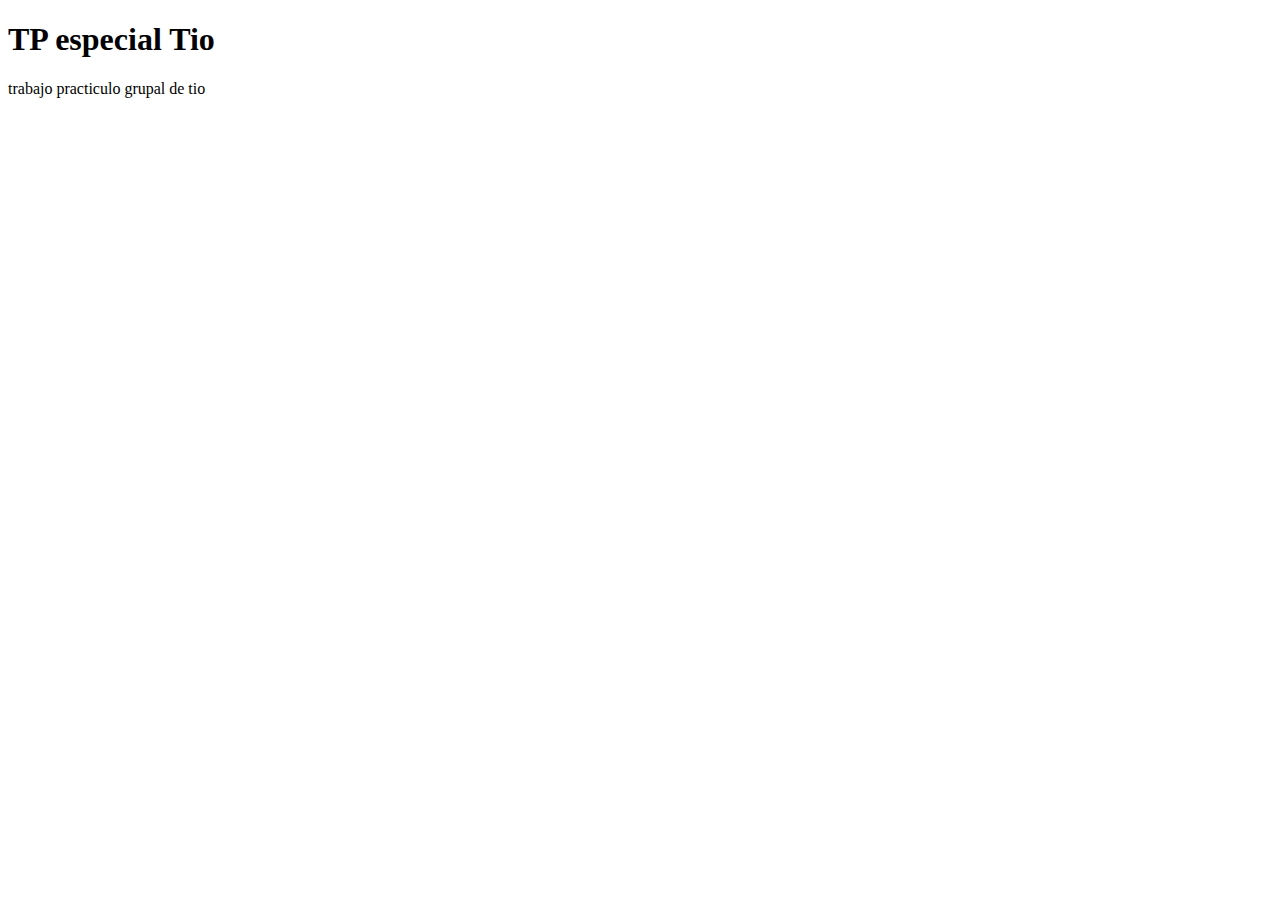
==== index.html @ fd5b6ae9 "primer Commit tp especial" ====
<!DOCTYPE html>
<html lang="en">
<head>
    <meta charset="UTF-8">
    <meta http-equiv="X-UA-Compatible" content="IE=edge">
    <meta name="viewport" content="width=device-width, initial-scale=1.0">
    <title>TP-Especial TIO</title>
    <link rel="stylesheet" href="css/style.css">
    <script src="js/script.js"></script>
</head>
<body>
    <h1>TP especial Tio</h1>
    <p>trabajo practiculo grupal de tio</p>
</body>
</html>
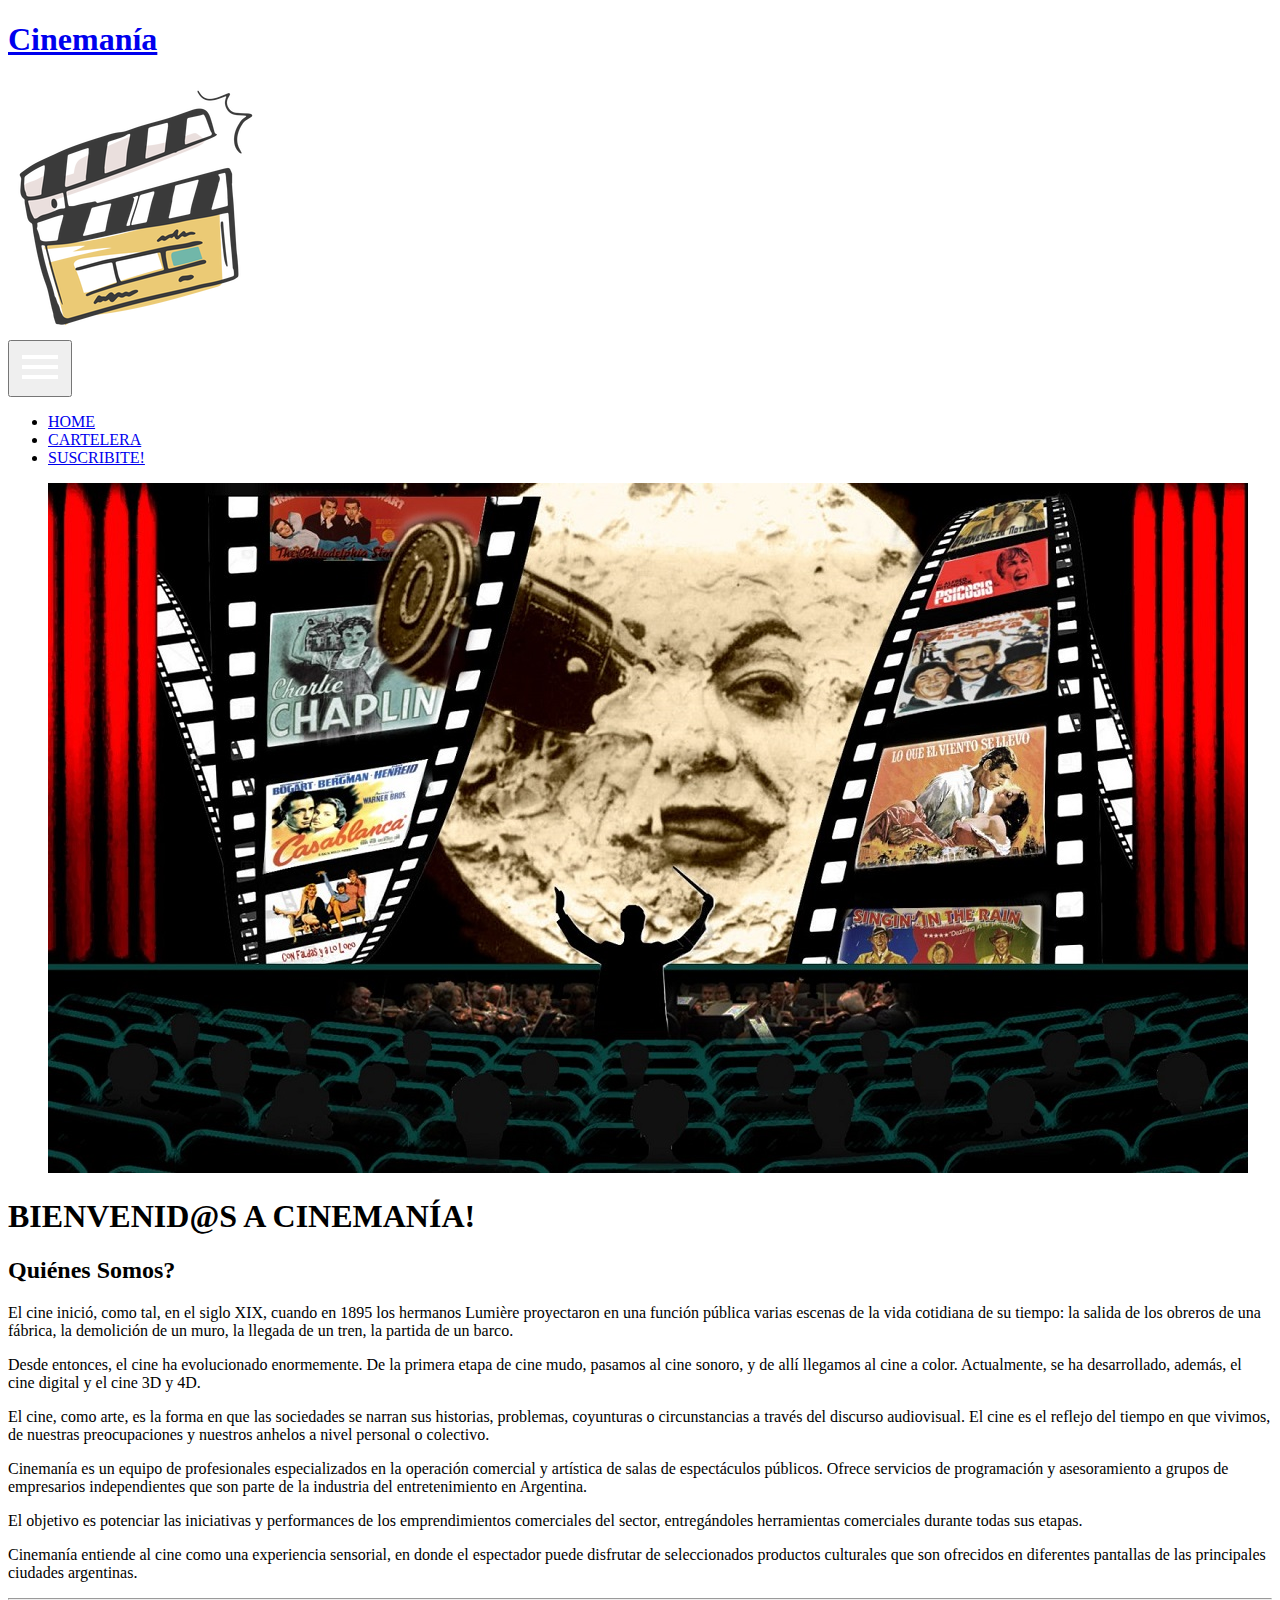
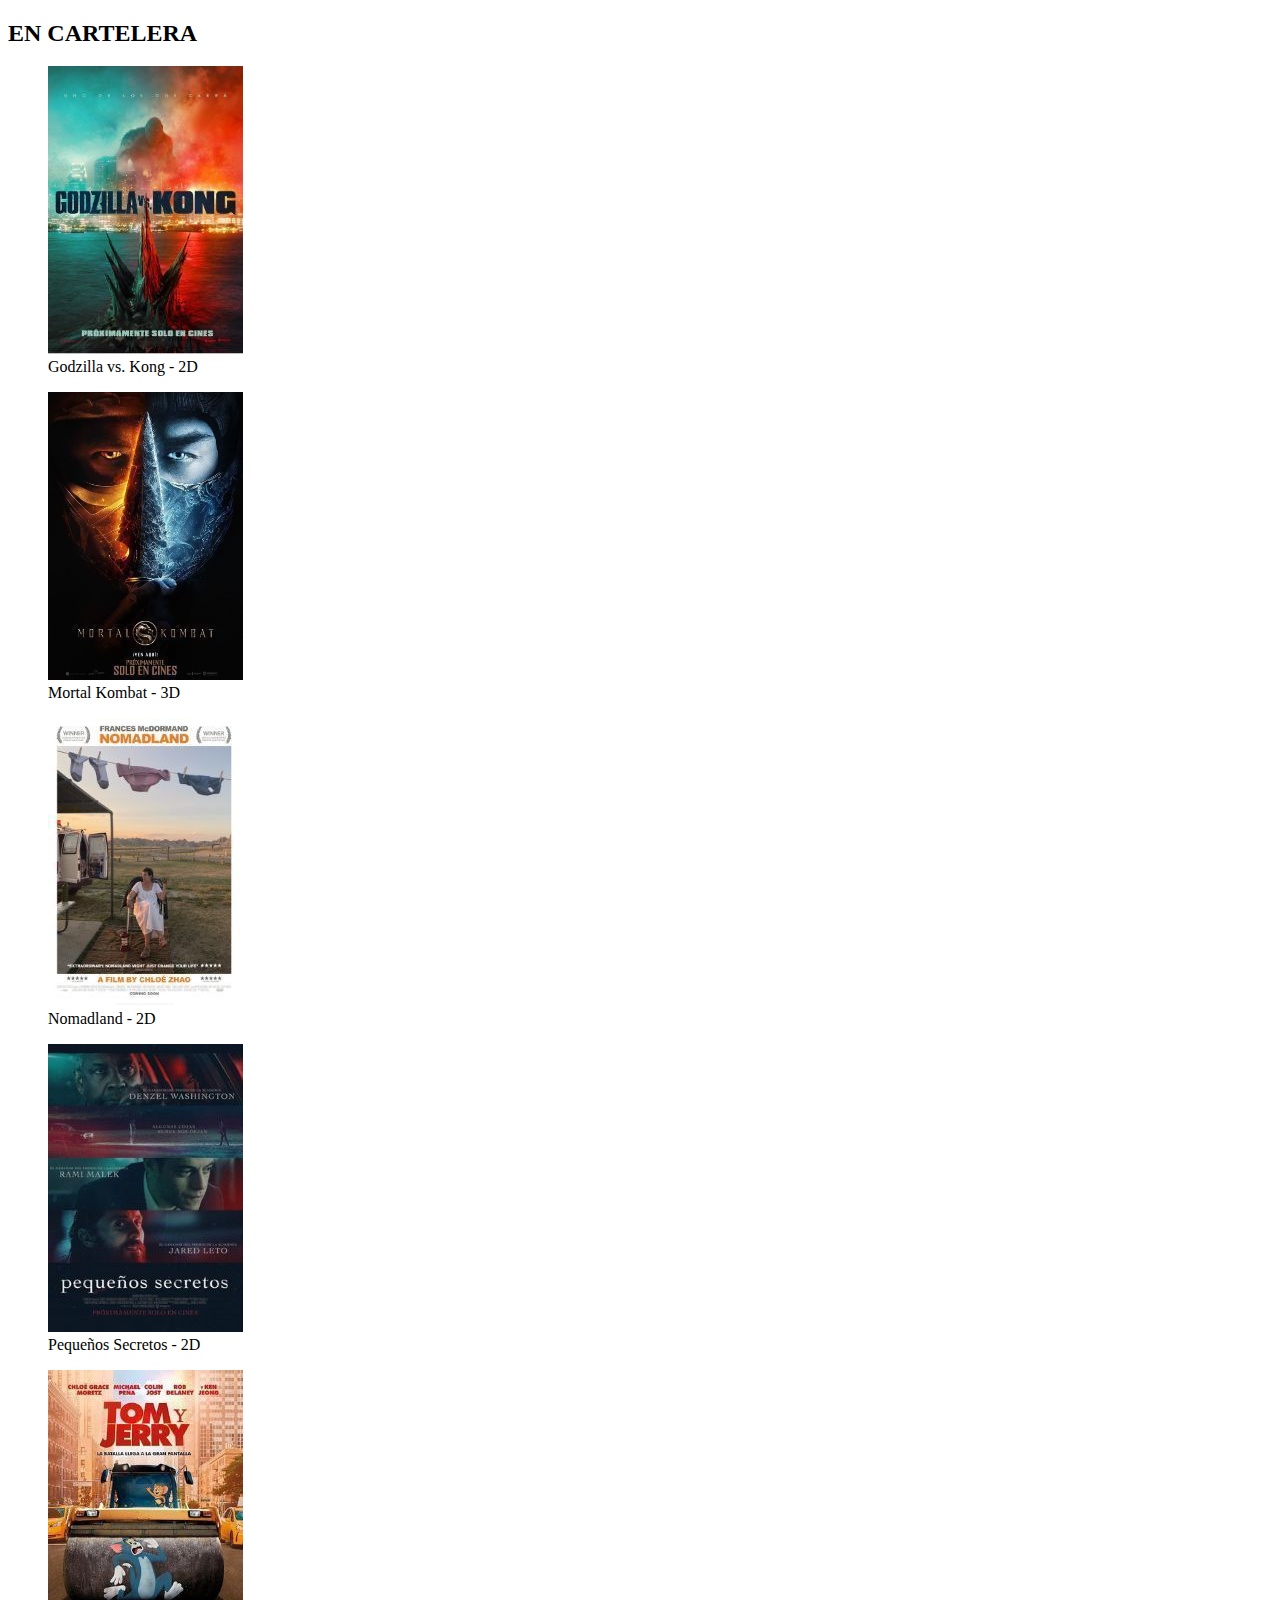
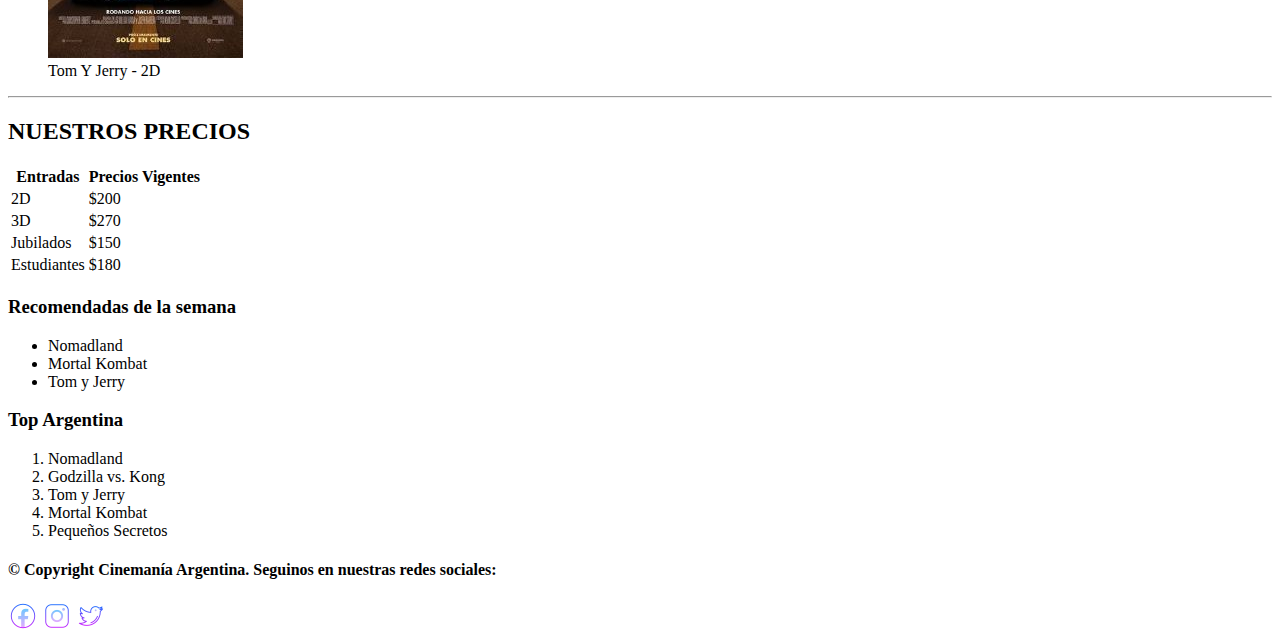
==== commit af43bf7a: "Agregue archivos pagina de cine" ====
--- a/index.html
+++ b/index.html
@@ -1,15 +1,195 @@
 <!DOCTYPE html>
 <html lang="en">
-<head>
-    <meta charset="UTF-8">
-    <meta http-equiv="X-UA-Compatible" content="IE=edge">
-    <meta name="viewport" content="width=device-width, initial-scale=1.0">
-    <title>TP-Especial TIO</title>
-    <link rel="stylesheet" href="css/style.css">
-    <script src="js/script.js"></script>
-</head>
-<body>
-    <h1>TP especial Tio</h1>
-    <p>trabajo practiculo grupal de tio</p>
-</body>
-</html>+  <head>
+    <meta charset="UTF-8" />
+    <meta http-equiv="X-UA-Compatible" content="IE=edge" />
+    <meta name="viewport" content="width=device-width, initial-scale=1.0" />
+    <title>Bienvenid@s a Cinemanía!</title>
+    <link rel="stylesheet" href="CSS/style.css" />
+     <link
+      href="https://fonts.googleapis.com/css2?family=Source+Sans+Pro&display=swap"
+      rel="stylesheet"
+    />
+    <link rel="preconnect" href="https://fonts.gstatic.com" />
+    <link rel="preconnect" href="https://fonts.gstatic.com" />
+    <link rel="preconnect" href="https://fonts.gstatic.com" />
+  </head>
+
+  <body>
+    <nav>
+      <div class="logo">
+        <h1>
+          <a href="#">Cinemanía</a>
+        </h1>
+        <img src="Images/logo.png" alt="logo" />
+      </div>
+
+      <button class="menu-hamburguesa">
+        <img src="Images/menu.png" alt="logo" />
+      </button>
+
+      <div class="menu-navbar">
+        <ul>
+          <li><a href="index.html">HOME</a></li>
+          <li>
+            <a href="cartelera.html">CARTELERA</a>
+          </li>
+          <li>
+            <a href="suscripcion.html">SUSCRIBITE!</a>
+          </li>
+        </ul>
+      </div>
+
+    </nav>
+    <figure>
+      <img
+        class="imagen-home"
+        src="Images/cine-home.jpg"
+        alt="Imagen bienvenida"
+      />
+    </figure>
+    <div class="container">
+      
+      <article class="intro-bienvenida">
+        <h1>BIENVENID@S A CINEMANÍA!</h1>
+        <h2>Quiénes Somos?</h2>
+        <div class="parrafo-introductorio">
+        <p>
+          El cine inició, como tal, en el siglo XIX, cuando en 1895 los hermanos
+          Lumière proyectaron en una función pública varias escenas de la vida
+          cotidiana de su tiempo: la salida de los obreros de una fábrica, la
+          demolición de un muro, la llegada de un tren, la partida de un barco.
+        </p>
+        <p>
+          Desde entonces, el cine ha evolucionado enormemente. De la primera
+          etapa de cine mudo, pasamos al cine sonoro, y de allí llegamos al cine
+          a color. Actualmente, se ha desarrollado, además, el cine digital y el
+          cine 3D y 4D.
+        </p>
+        <p>
+          El cine, como arte, es la forma en que las sociedades se narran sus
+          historias, problemas, coyunturas o circunstancias a través del
+          discurso audiovisual. El cine es el reflejo del tiempo en que vivimos,
+          de nuestras preocupaciones y nuestros anhelos a nivel personal o
+          colectivo.
+        </p>
+        </div>
+        <p>
+          Cinemanía es un equipo de profesionales especializados en la operación
+          comercial y artística de salas de espectáculos públicos. Ofrece
+          servicios de programación y asesoramiento a grupos de empresarios
+          independientes que son parte de la industria del entretenimiento en
+          Argentina.
+        </p>
+        <p>
+          El objetivo es potenciar las iniciativas y performances de los
+          emprendimientos comerciales del sector, entregándoles herramientas
+          comerciales durante todas sus etapas.
+        </p>
+        <p>
+          Cinemanía entiende al cine como una experiencia sensorial, en donde el
+          espectador puede disfrutar de seleccionados productos culturales que
+          son ofrecidos en diferentes pantallas de las principales ciudades
+          argentinas.
+        </p>
+      </article>
+      <div>
+        <div>
+          <hr class="linea-separadora" />
+          <h2 class="titulo-encartelera">EN CARTELERA</h2>
+          <div class="cartelera-index">
+            <figure>
+              <img src="Images/godzillakong.jpg" alt="Godzilla vs. Kong" />
+              <figcaption>Godzilla vs. Kong - 2D</figcaption>
+            </figure>
+            <figure>
+              <img src="Images/mortalkombat.jpg" alt="Mortal Kombat" />
+              <figcaption>Mortal Kombat - 3D</figcaption>
+            </figure>
+            <figure>
+              <img src="Images/nomadland.jpg" alt="Nomadland" />
+              <figcaption>Nomadland - 2D</figcaption>
+            </figure>
+            <figure>
+              <img src="Images/pequenossecretos.jpg" alt="Pequenos Secretos" />
+              <figcaption>Pequeños Secretos - 2D</figcaption>
+            </figure>
+            <figure>
+              <img src="Images/tomyjerry.jpg" alt="Tom Y Jerry" />
+              <figcaption>Tom Y Jerry - 2D</figcaption>
+            </figure>
+        </div>
+
+        <hr class="linea-separadora" />
+        <section class="container-info">
+          <div class="precios">
+            <h2>NUESTROS PRECIOS</h2>
+            <table>
+              <thead>
+                <tr>
+                  <th>Entradas</th>
+                  <th>Precios Vigentes</th>
+                </tr>
+              </thead>
+              <tbody>
+                <tr>
+                  <td>2D</td>
+                  <td>$200</td>
+                </tr>
+                <tr>
+                  <td>3D</td>
+                  <td>$270</td>
+                </tr>
+                <tr>
+                  <td>Jubilados</td>
+                  <td>$150</td>
+                </tr>
+                <tr>
+                  <td>Estudiantes</td>
+                  <td>$180</td>
+                </tr>
+              </tbody>
+            </table>
+          </div>
+          <div class="ranking">
+            <div>
+              <h3>Recomendadas de la semana</h3>
+              <ul>
+                <li>Nomadland</li>
+                <li>Mortal Kombat</li>
+                <li>Tom y Jerry</li>
+              </ul>
+            </div>
+            <div class="top-argentina">
+              <h3>Top Argentina</h3>
+              <ol>
+                <li>Nomadland</li>
+                <li>Godzilla vs. Kong</li>
+                <li>Tom y Jerry</li>
+                <li>Mortal Kombat</li>
+                <li>Pequeños Secretos</li>
+              </ol>
+            </div>
+          </div>
+        </section>
+      </div>
+    </div>
+    <footer>
+      <h4>
+        © Copyright Cinemanía Argentina. Seguinos en nuestras redes sociales:
+      </h4>
+      <div>
+        <a href="https://facebook.com">
+          <img src="Images/facebook.png" alt="facebook"
+        /></a>
+        <a href="https://instagram.com">
+          <img src="Images/instagram.png" alt="instagram"
+        /></a>
+        <a href="https://twitter.com">
+          <img src="Images/twitter.png" alt="twitter"
+        /></a>
+      </div>
+    </footer>
+    <script src="./JS/menu.js"></script>
+  </body>
+</html>
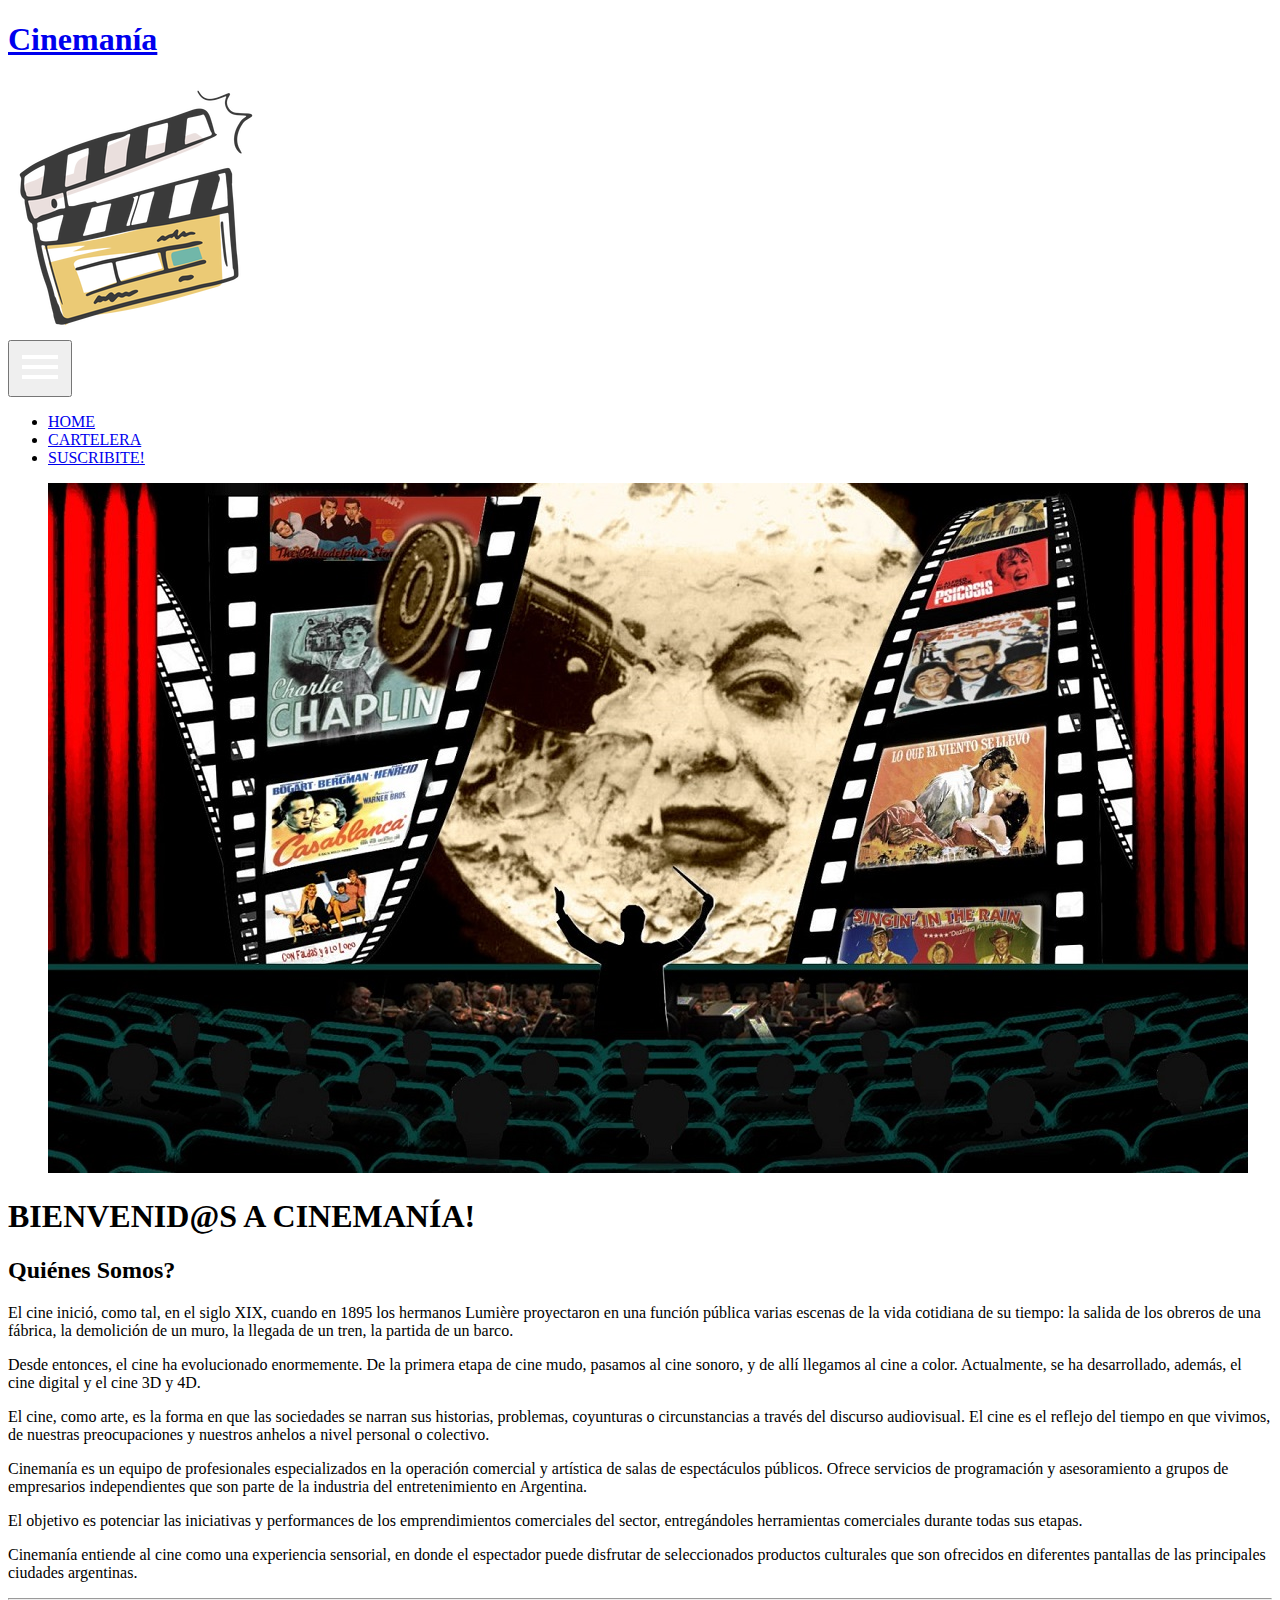
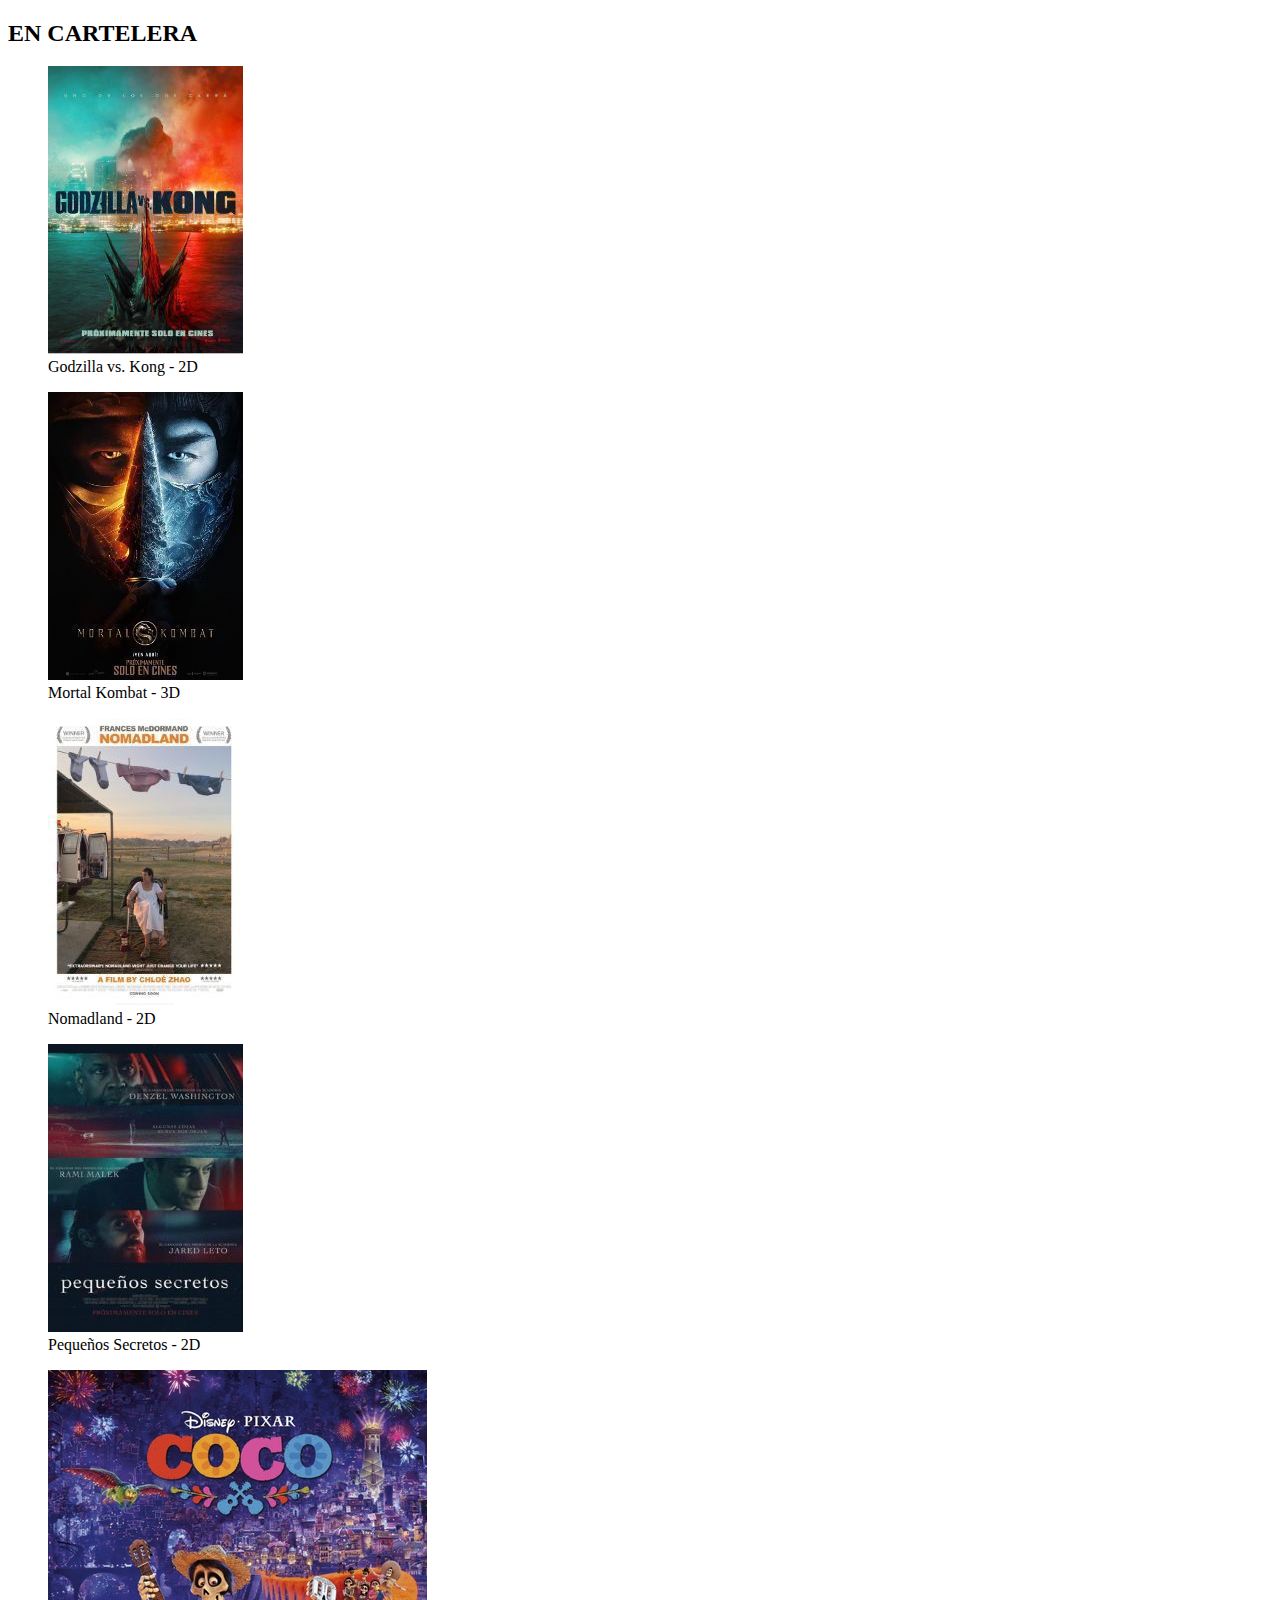
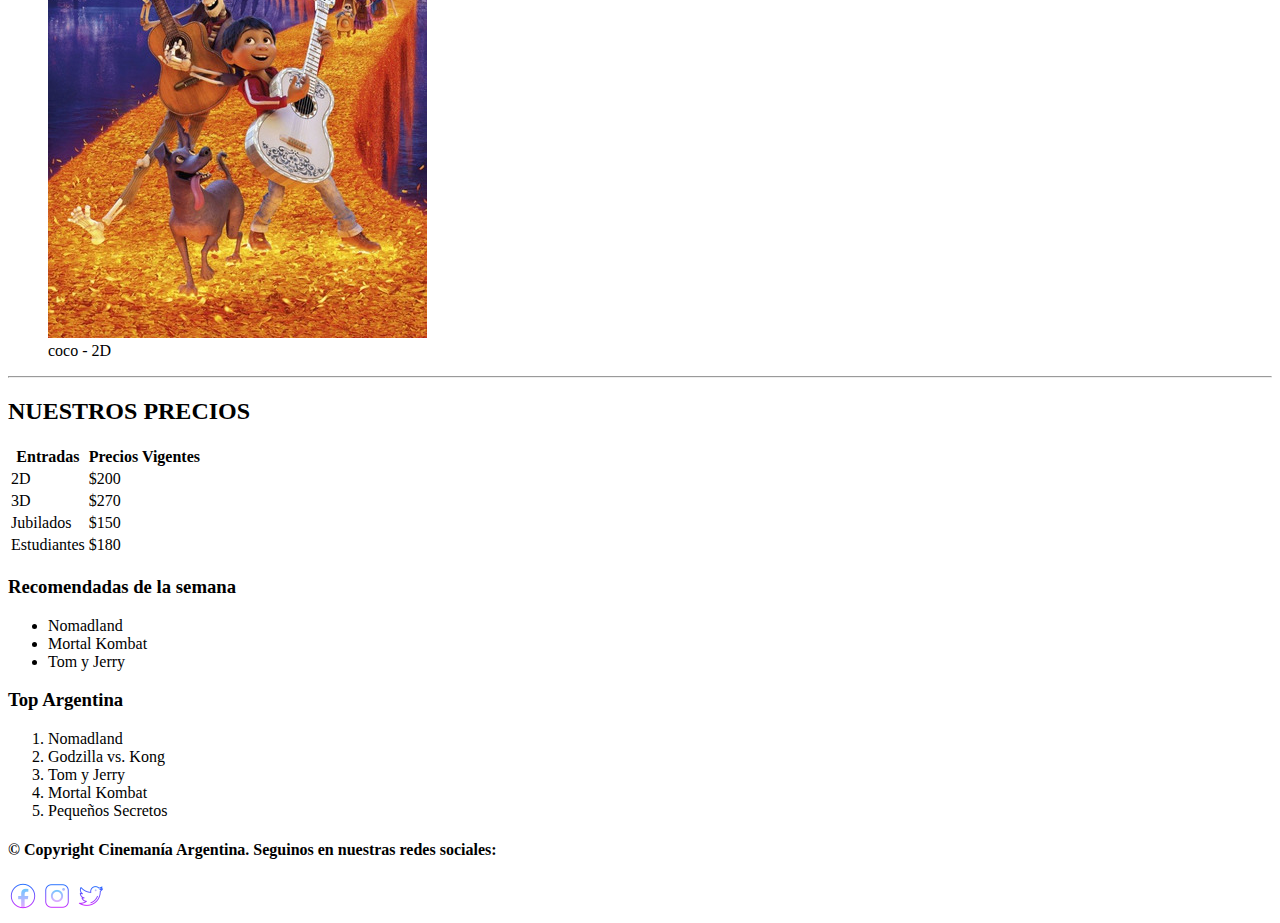
==== commit 17e62e36: "Cambié afiche de película Coco" ====
--- a/index.html
+++ b/index.html
@@ -115,8 +115,8 @@
               <figcaption>Pequeños Secretos - 2D</figcaption>
             </figure>
             <figure>
-              <img src="Images/tomyjerry.jpg" alt="Tom Y Jerry" />
-              <figcaption>Tom Y Jerry - 2D</figcaption>
+              <img src="Images/coco.jpg" alt="coco" />
+              <figcaption>coco - 2D</figcaption>
             </figure>
         </div>
 
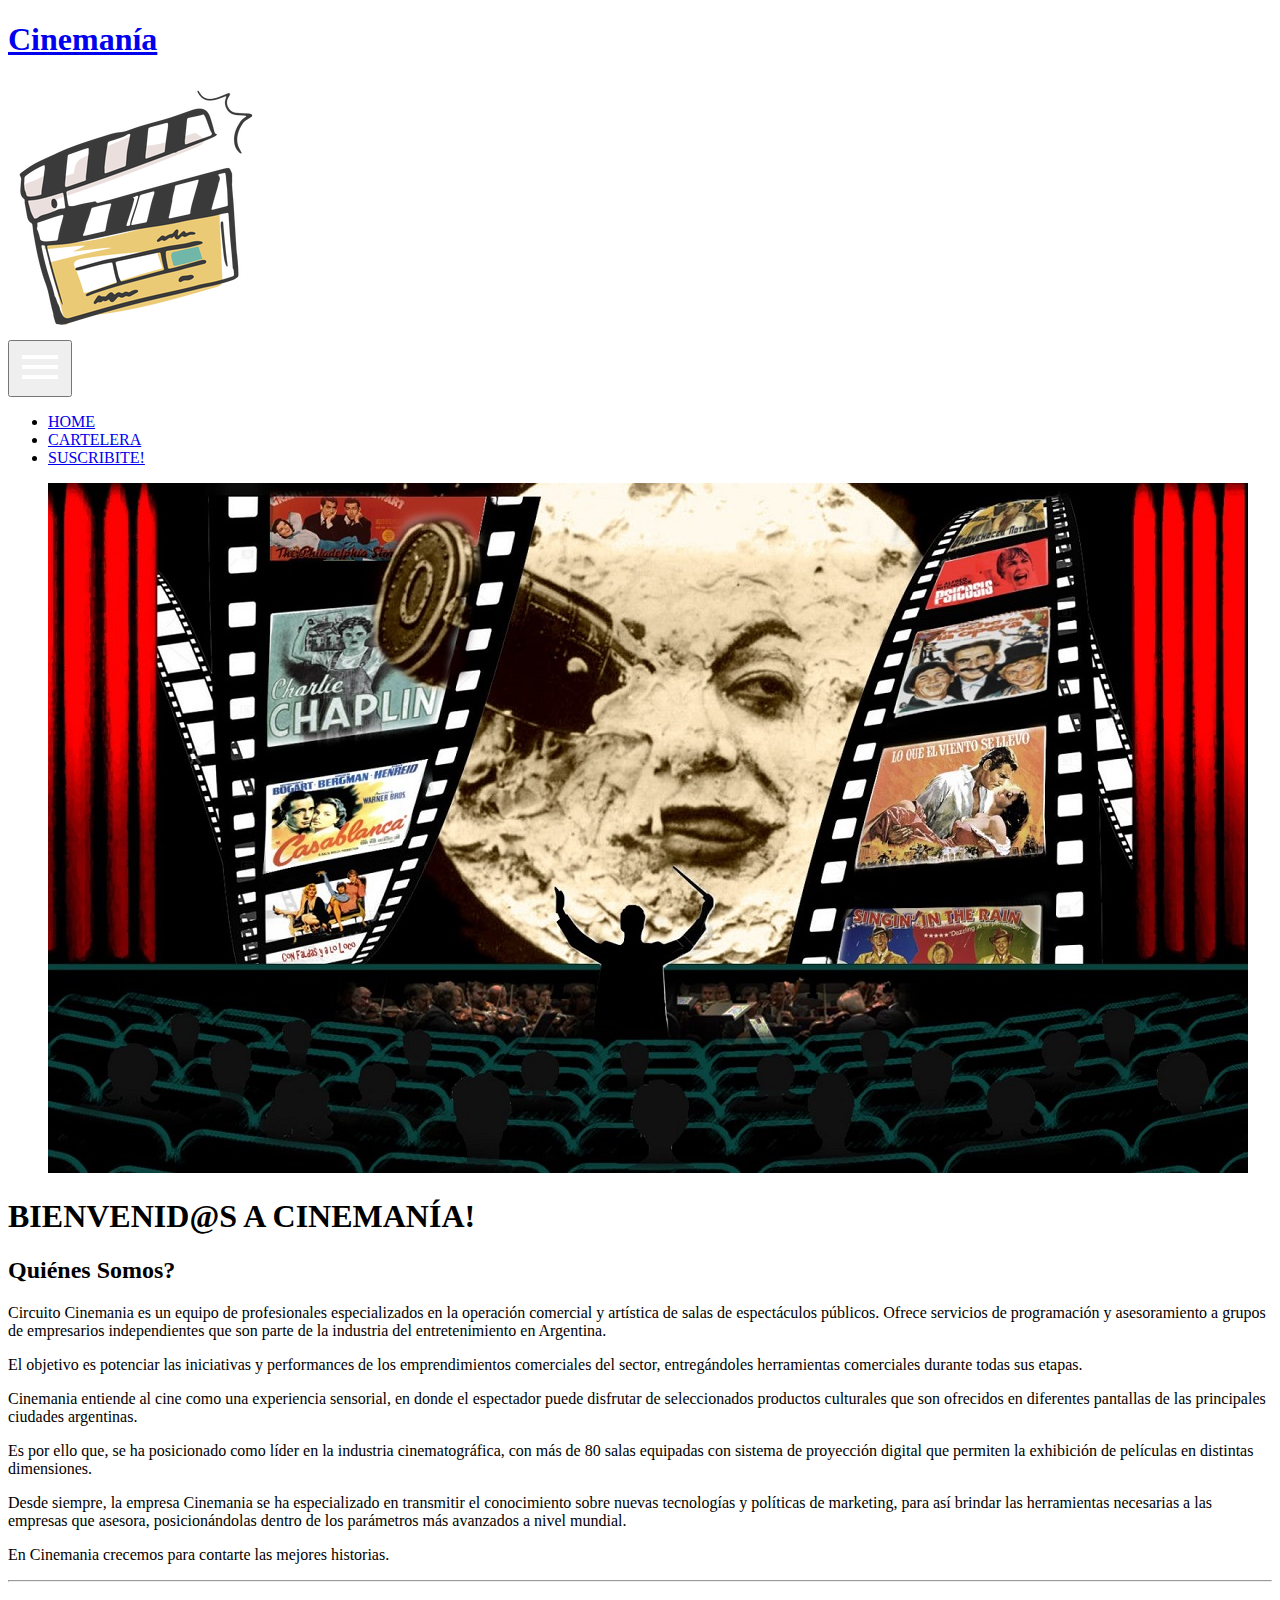
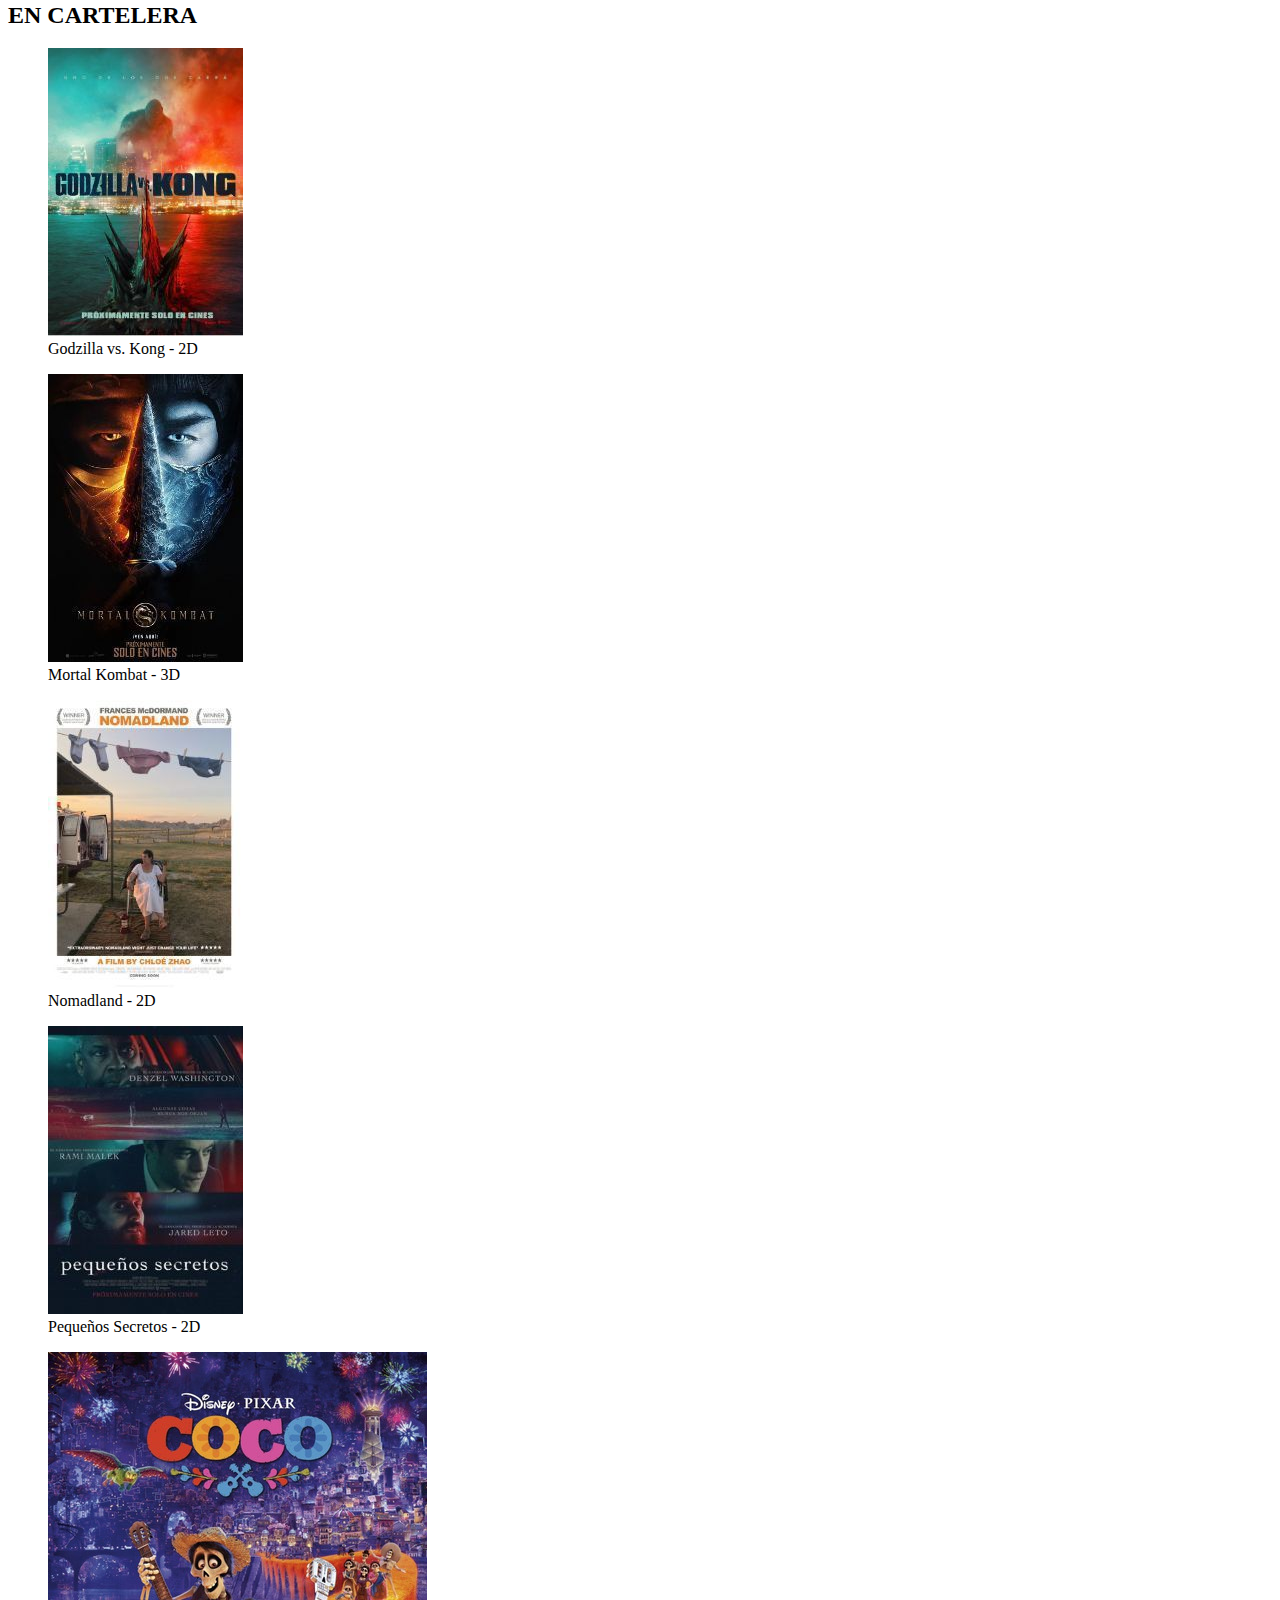
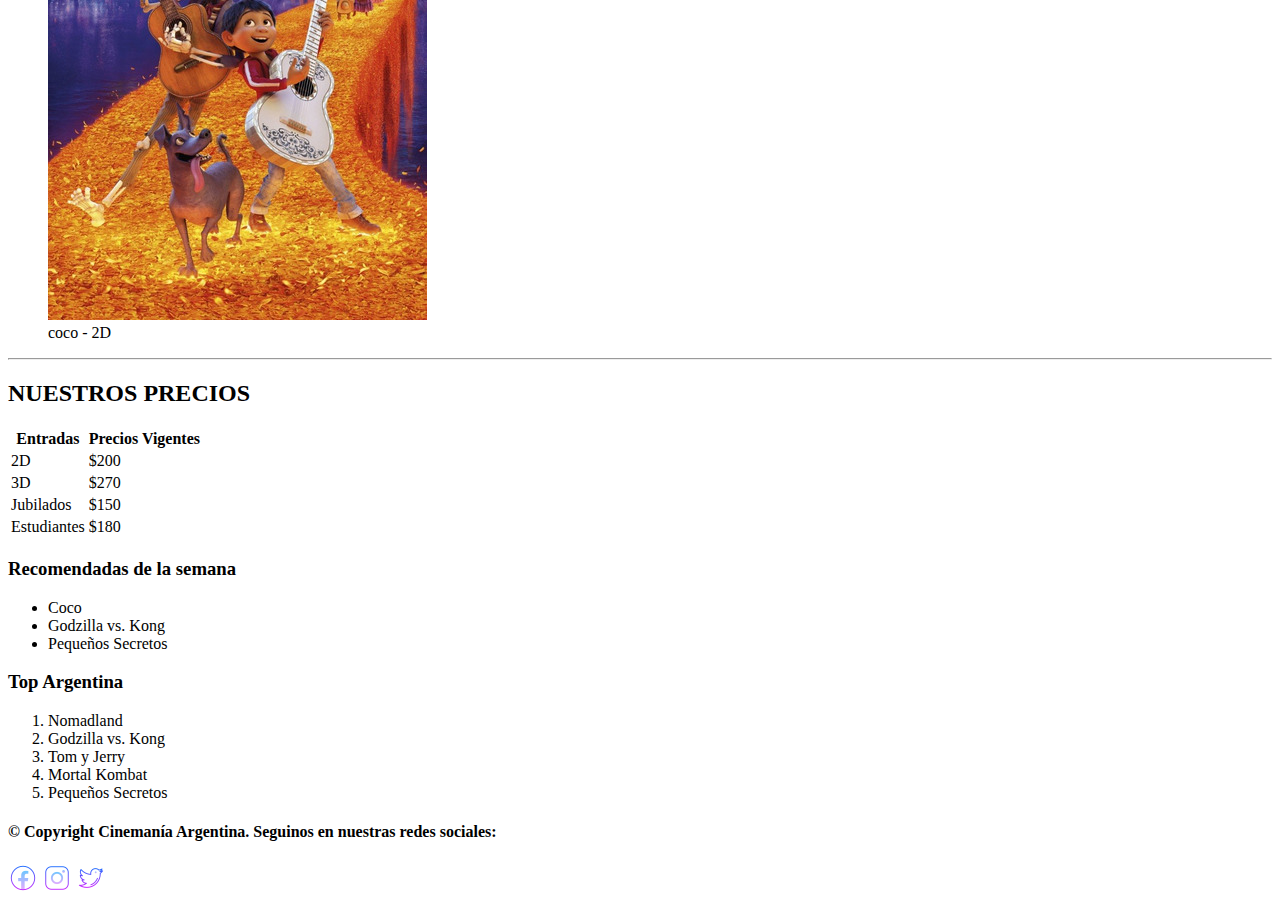
==== commit c86b9d93: "Modique introduccion y actualice recomendados" ====
--- a/index.html
+++ b/index.html
@@ -55,42 +55,23 @@
         <h2>Quiénes Somos?</h2>
         <div class="parrafo-introductorio">
         <p>
-          El cine inició, como tal, en el siglo XIX, cuando en 1895 los hermanos
-          Lumière proyectaron en una función pública varias escenas de la vida
-          cotidiana de su tiempo: la salida de los obreros de una fábrica, la
-          demolición de un muro, la llegada de un tren, la partida de un barco.
+          Circuito Cinemania  es un equipo de profesionales especializados en la operación comercial y artística de salas de espectáculos públicos. Ofrece servicios de programación y asesoramiento a grupos de empresarios independientes que son parte de la industria del entretenimiento en Argentina.
         </p>
         <p>
-          Desde entonces, el cine ha evolucionado enormemente. De la primera
-          etapa de cine mudo, pasamos al cine sonoro, y de allí llegamos al cine
-          a color. Actualmente, se ha desarrollado, además, el cine digital y el
-          cine 3D y 4D.
+          El objetivo es potenciar las iniciativas y performances de los emprendimientos comerciales del sector, entregándoles herramientas comerciales durante todas sus etapas.
         </p>
         <p>
-          El cine, como arte, es la forma en que las sociedades se narran sus
-          historias, problemas, coyunturas o circunstancias a través del
-          discurso audiovisual. El cine es el reflejo del tiempo en que vivimos,
-          de nuestras preocupaciones y nuestros anhelos a nivel personal o
-          colectivo.
+          Cinemania  entiende al cine como una experiencia sensorial, en donde el espectador puede disfrutar de seleccionados productos culturales que son ofrecidos en diferentes pantallas de las principales ciudades argentinas.
         </p>
         </div>
         <p>
-          Cinemanía es un equipo de profesionales especializados en la operación
-          comercial y artística de salas de espectáculos públicos. Ofrece
-          servicios de programación y asesoramiento a grupos de empresarios
-          independientes que son parte de la industria del entretenimiento en
-          Argentina.
+          Es por ello que, se ha posicionado como líder en la industria cinematográfica, con más de 80 salas equipadas con sistema de proyección digital que permiten la exhibición de películas en distintas dimensiones.
         </p>
         <p>
-          El objetivo es potenciar las iniciativas y performances de los
-          emprendimientos comerciales del sector, entregándoles herramientas
-          comerciales durante todas sus etapas.
+          Desde siempre, la empresa Cinemania se ha especializado en transmitir el conocimiento sobre nuevas tecnologías y políticas de marketing, para así brindar las herramientas necesarias a las empresas que asesora, posicionándolas dentro de los parámetros más avanzados a nivel mundial.
         </p>
         <p>
-          Cinemanía entiende al cine como una experiencia sensorial, en donde el
-          espectador puede disfrutar de seleccionados productos culturales que
-          son ofrecidos en diferentes pantallas de las principales ciudades
-          argentinas.
+          En Cinemania crecemos para contarte las mejores historias.
         </p>
       </article>
       <div>
@@ -155,9 +136,9 @@
             <div>
               <h3>Recomendadas de la semana</h3>
               <ul>
-                <li>Nomadland</li>
-                <li>Mortal Kombat</li>
-                <li>Tom y Jerry</li>
+                <li>Coco</li>
+                <li>Godzilla vs. Kong</li>
+                <li>Pequeños Secretos</li>
               </ul>
             </div>
             <div class="top-argentina">
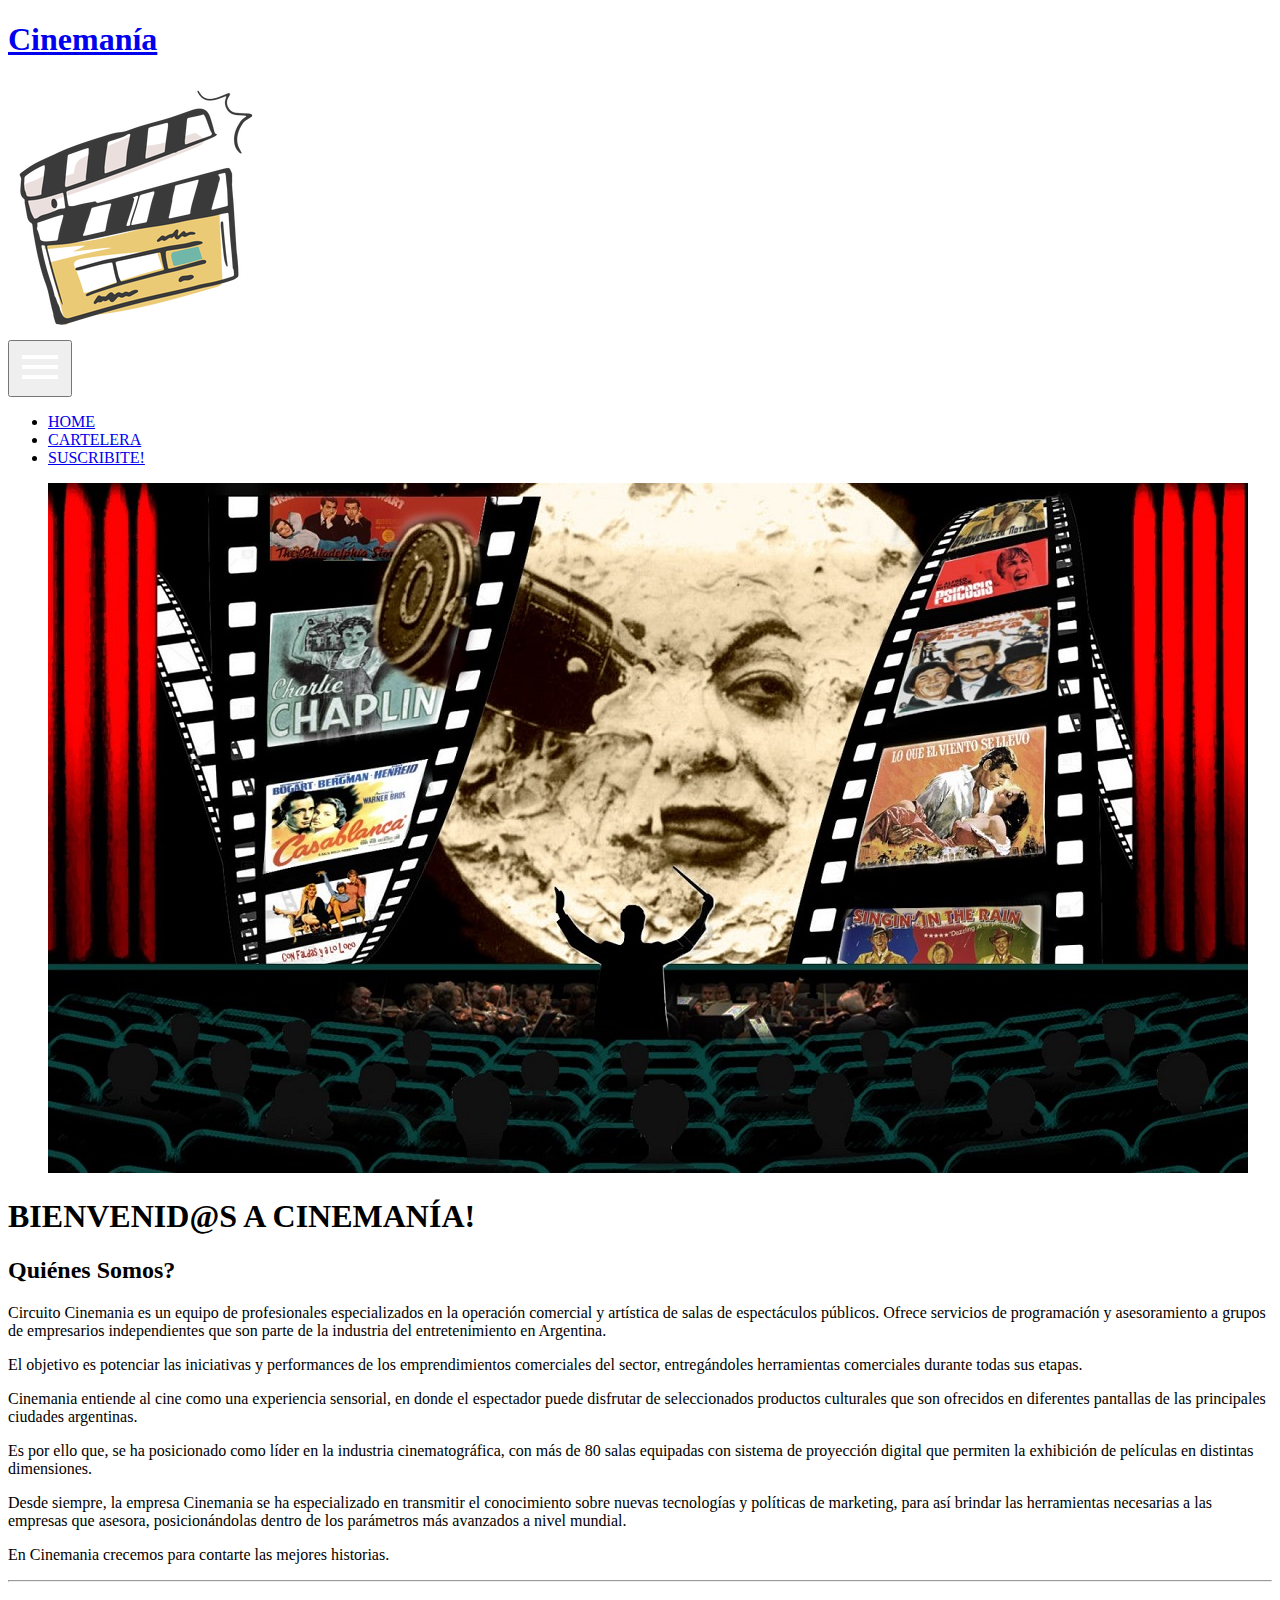
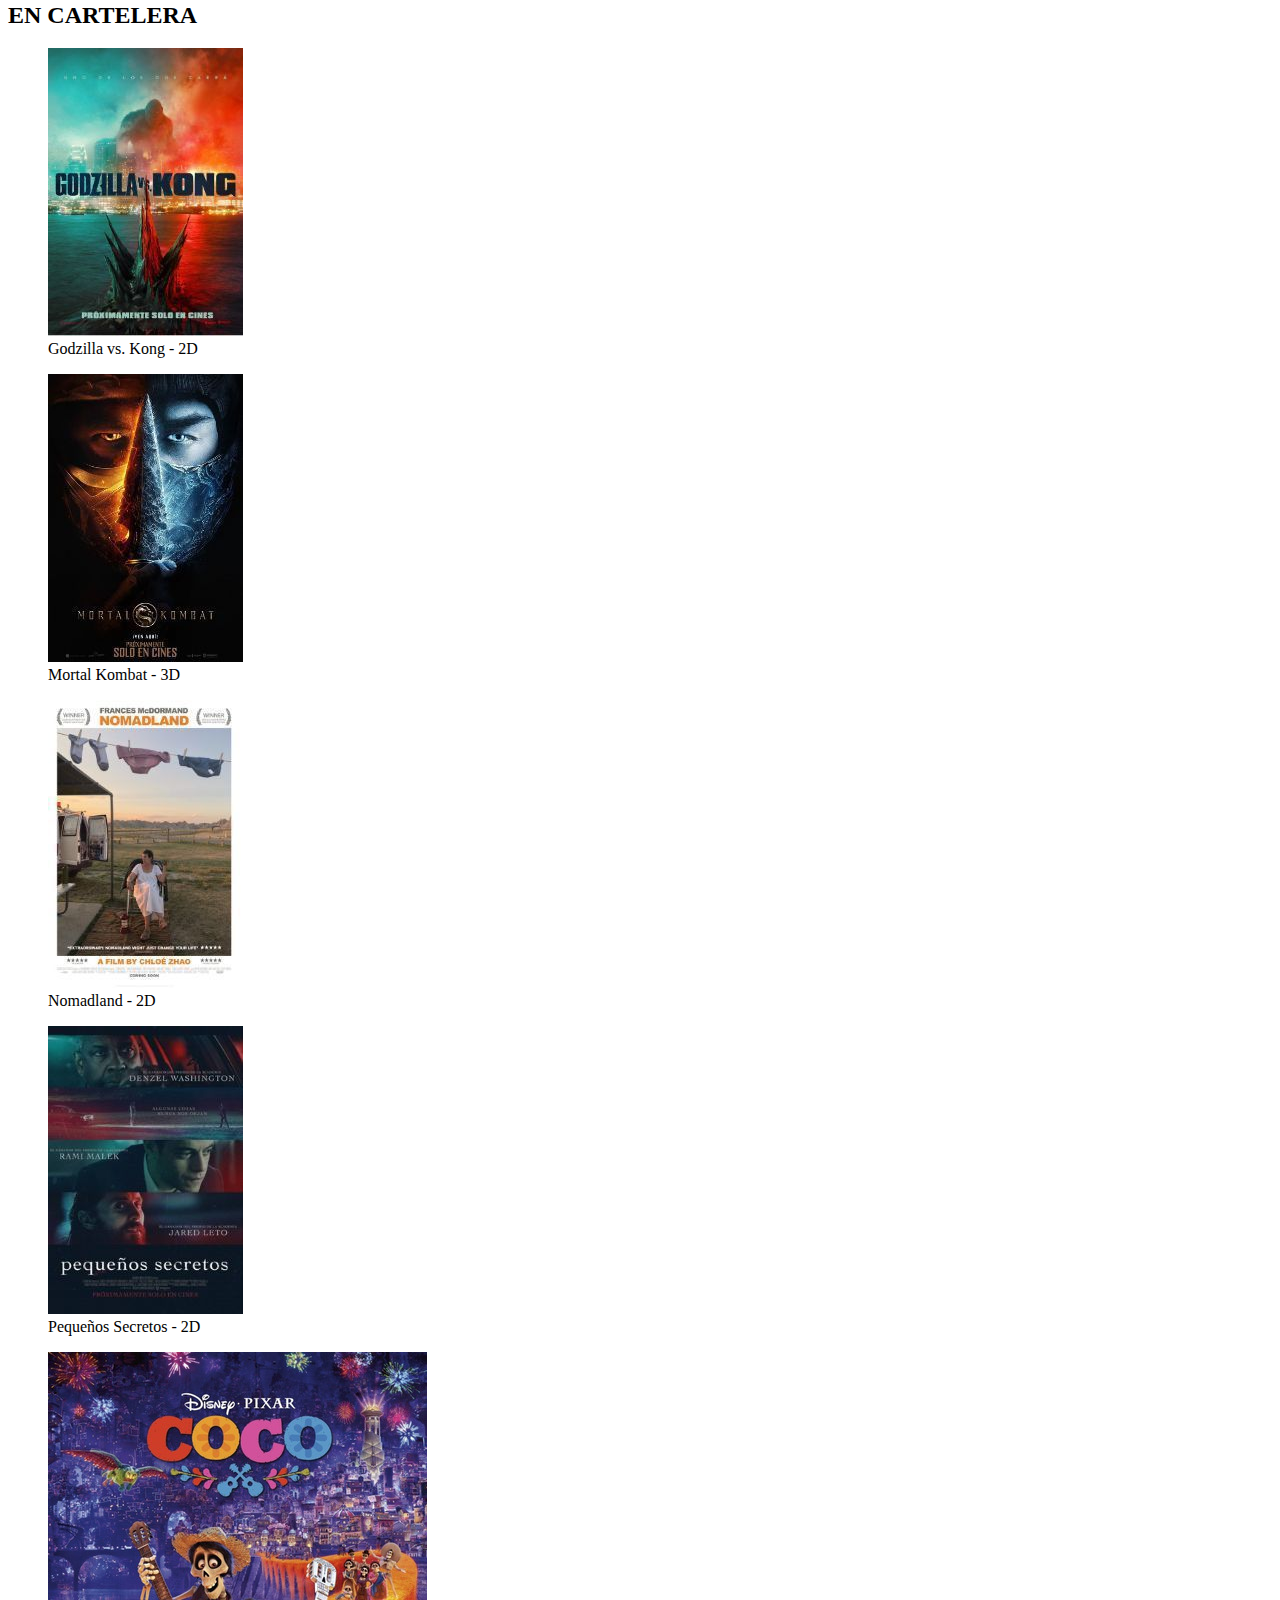
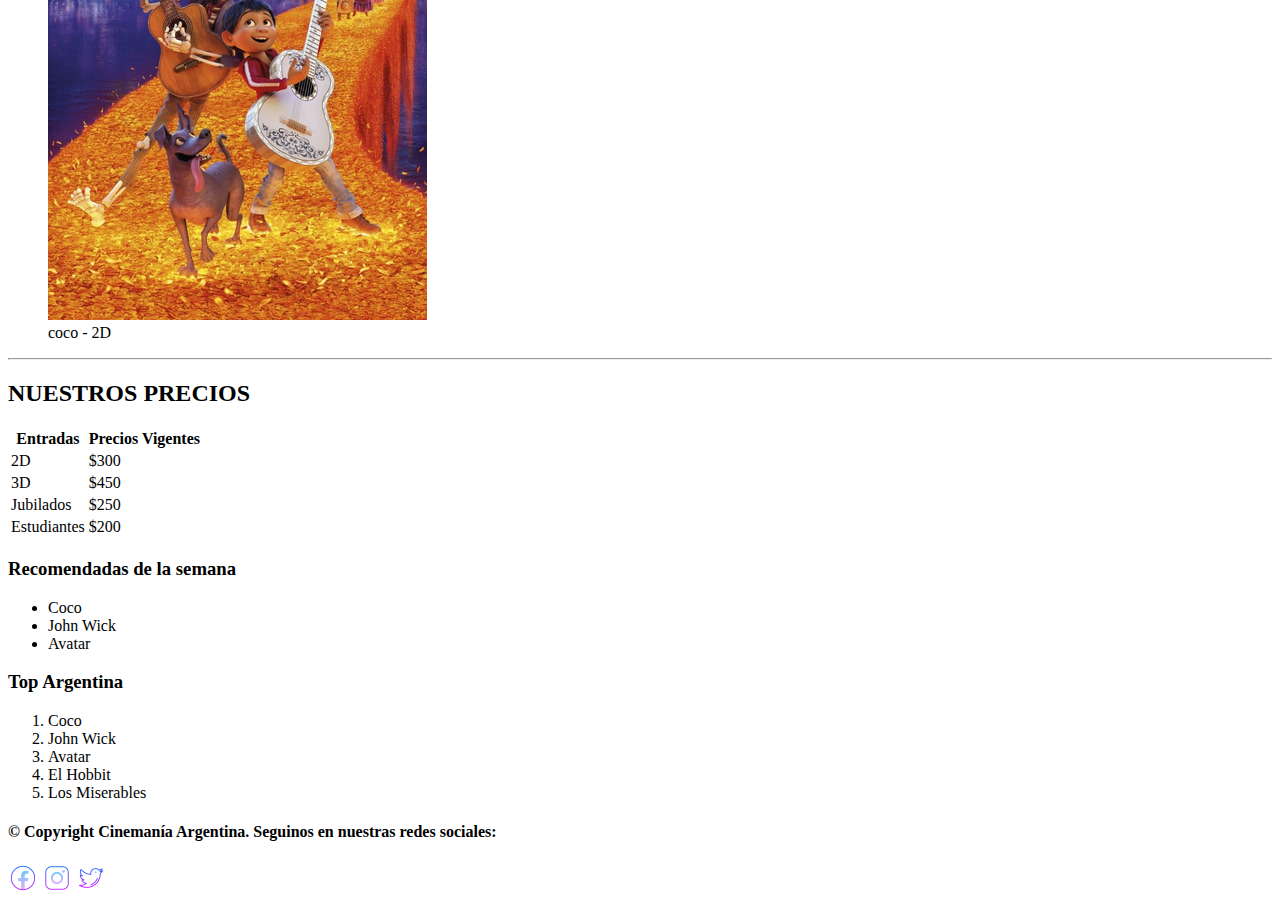
==== commit 59a1cce0: "actualicé ranking de películas, recomendades y precios" ====
--- a/index.html
+++ b/index.html
@@ -115,19 +115,19 @@
               <tbody>
                 <tr>
                   <td>2D</td>
-                  <td>$200</td>
+                  <td>$300</td>
                 </tr>
                 <tr>
                   <td>3D</td>
-                  <td>$270</td>
+                  <td>$450</td>
                 </tr>
                 <tr>
                   <td>Jubilados</td>
-                  <td>$150</td>
+                  <td>$250</td>
                 </tr>
                 <tr>
                   <td>Estudiantes</td>
-                  <td>$180</td>
+                  <td>$200</td>
                 </tr>
               </tbody>
             </table>
@@ -137,18 +137,18 @@
               <h3>Recomendadas de la semana</h3>
               <ul>
                 <li>Coco</li>
-                <li>Godzilla vs. Kong</li>
-                <li>Pequeños Secretos</li>
+                <li>John Wick</li>
+                <li>Avatar</li>
               </ul>
             </div>
             <div class="top-argentina">
               <h3>Top Argentina</h3>
               <ol>
-                <li>Nomadland</li>
-                <li>Godzilla vs. Kong</li>
-                <li>Tom y Jerry</li>
-                <li>Mortal Kombat</li>
-                <li>Pequeños Secretos</li>
+                <li>Coco</li>
+                <li>John Wick</li>
+                <li>Avatar</li>
+                <li>El Hobbit</li>
+                <li>Los Miserables</li>
               </ol>
             </div>
           </div>
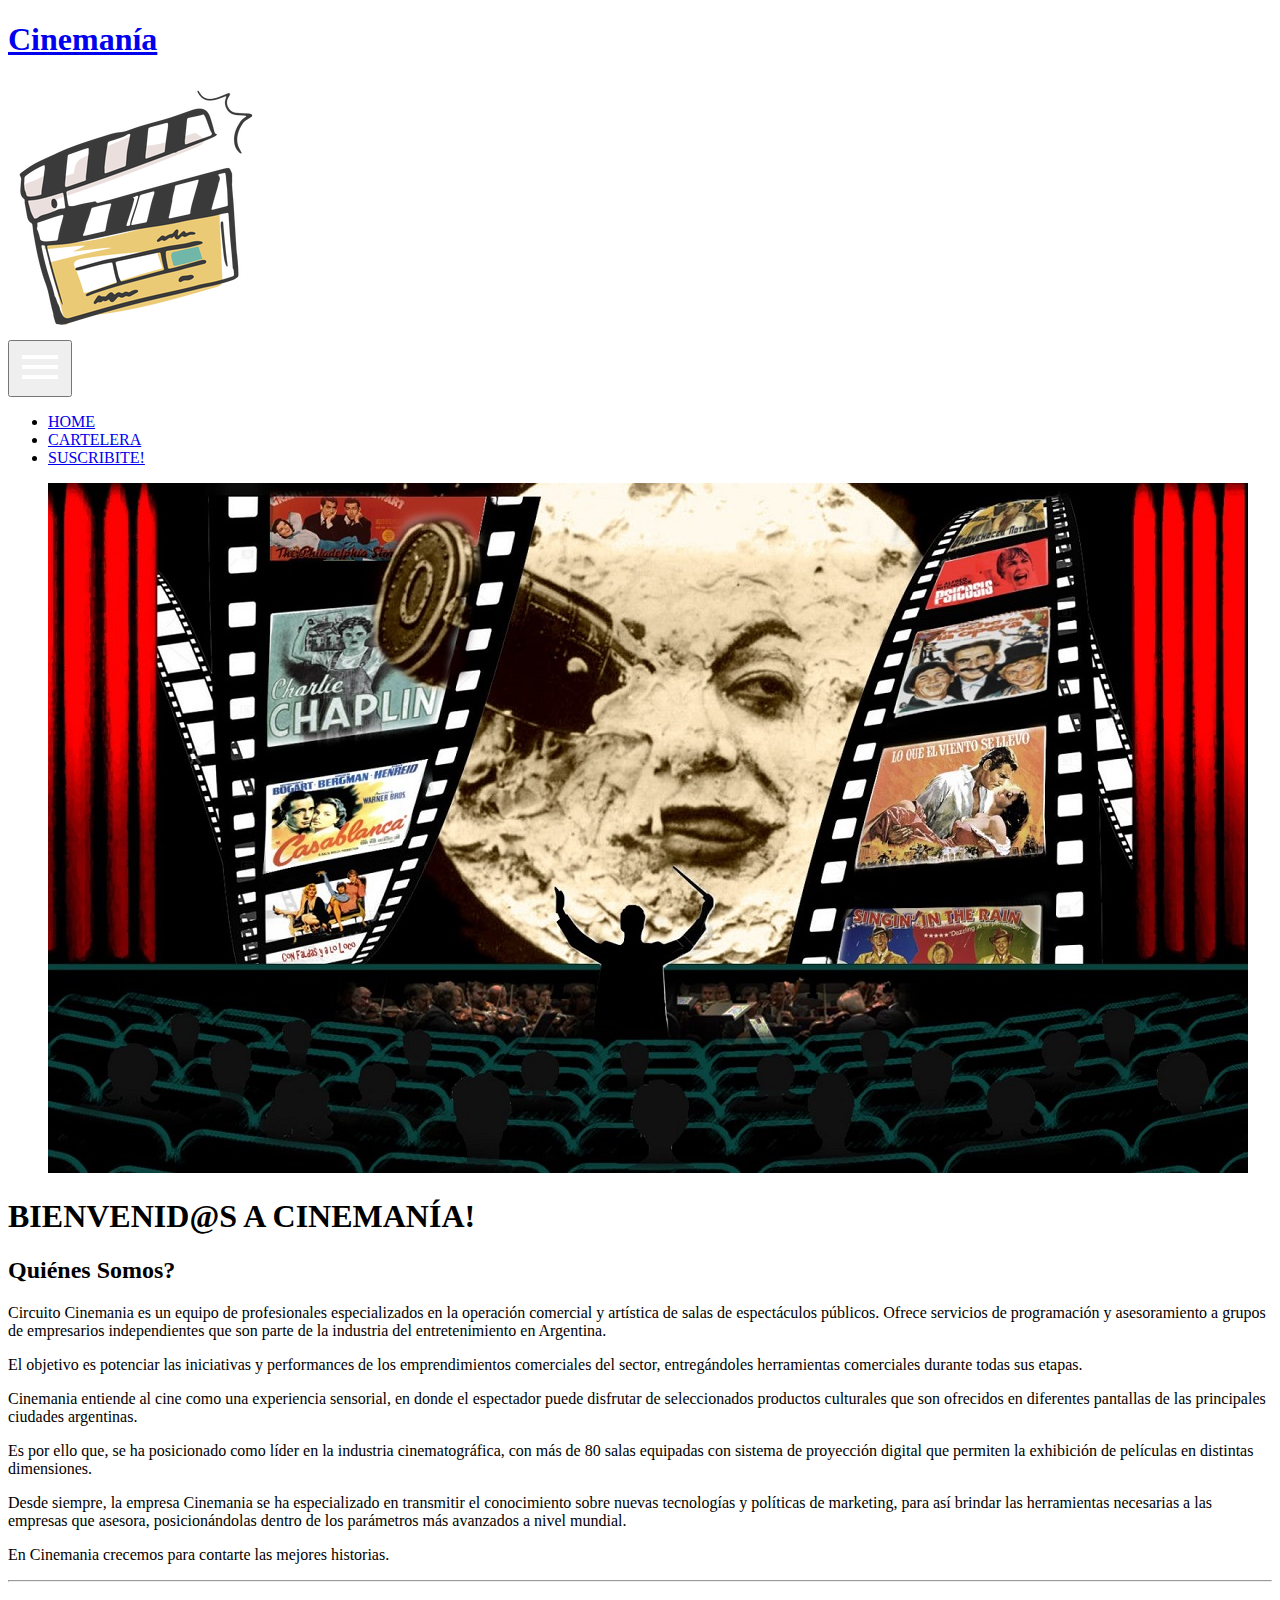
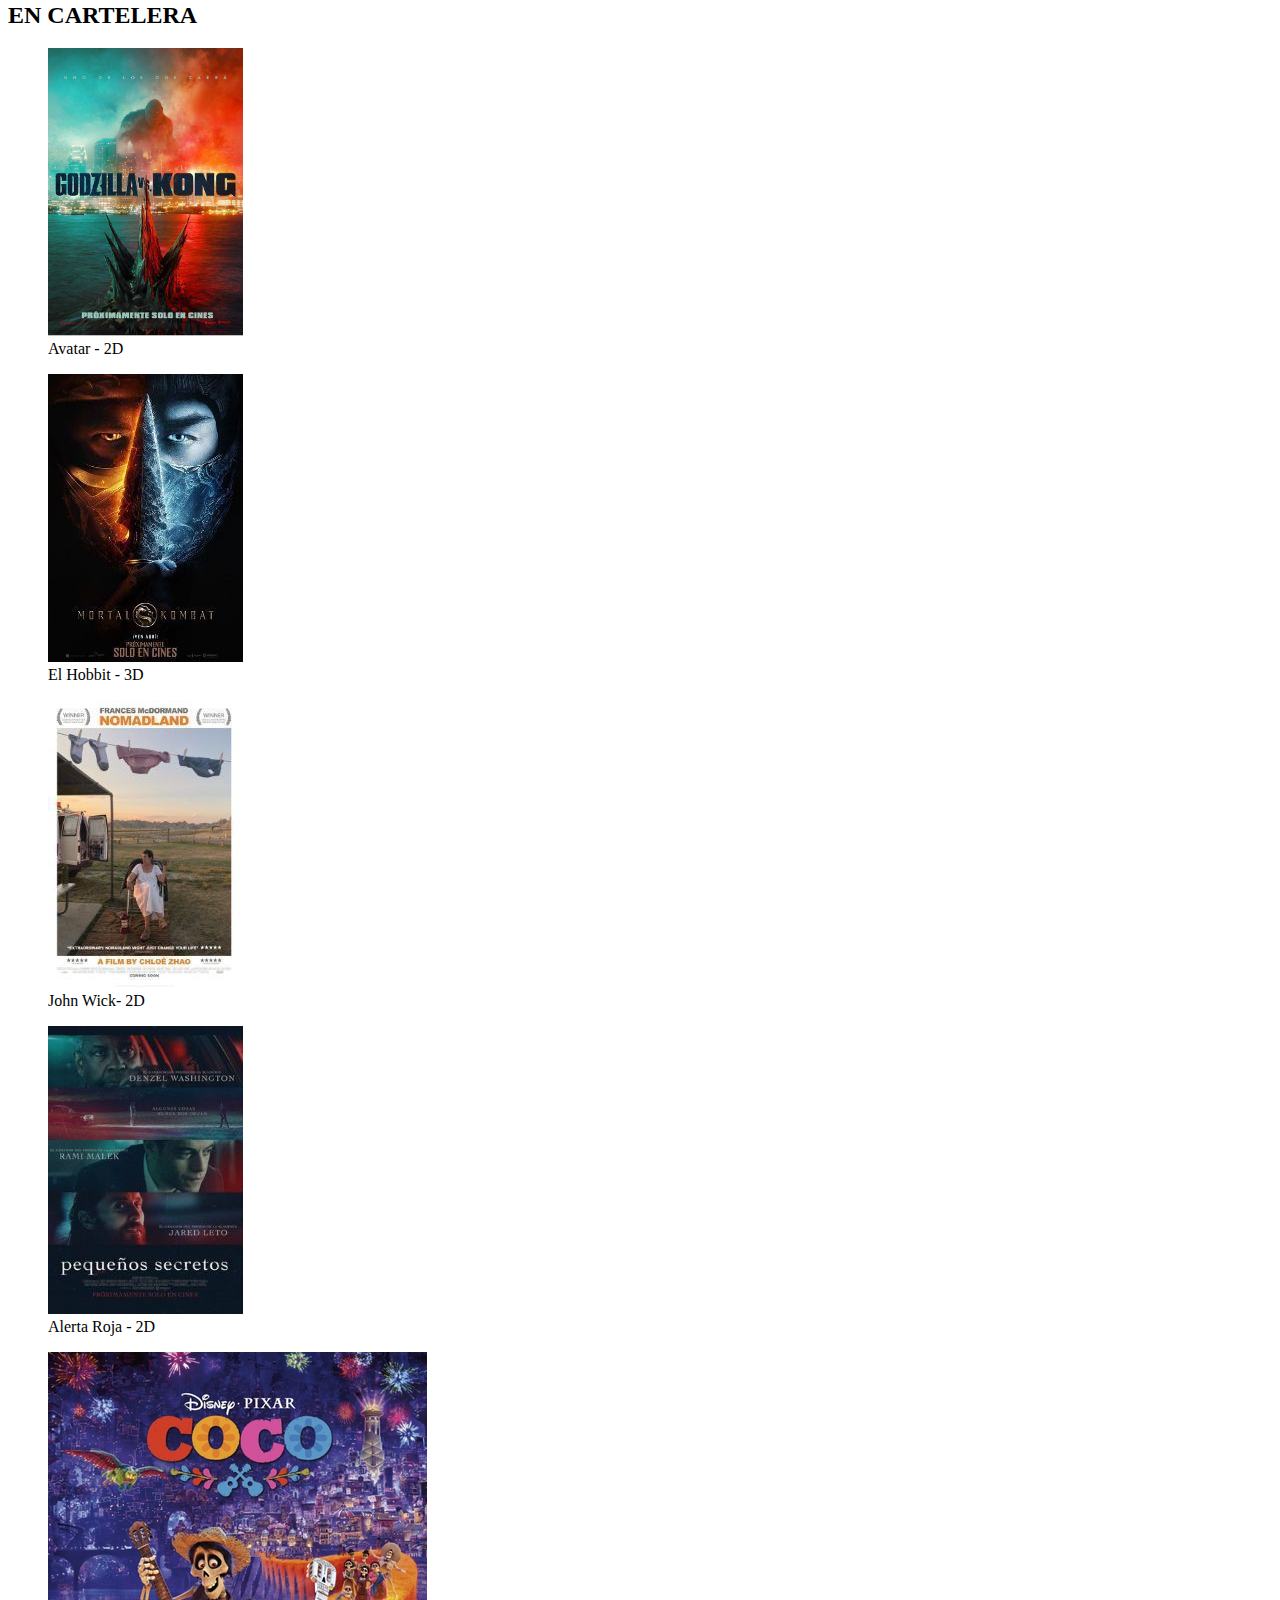
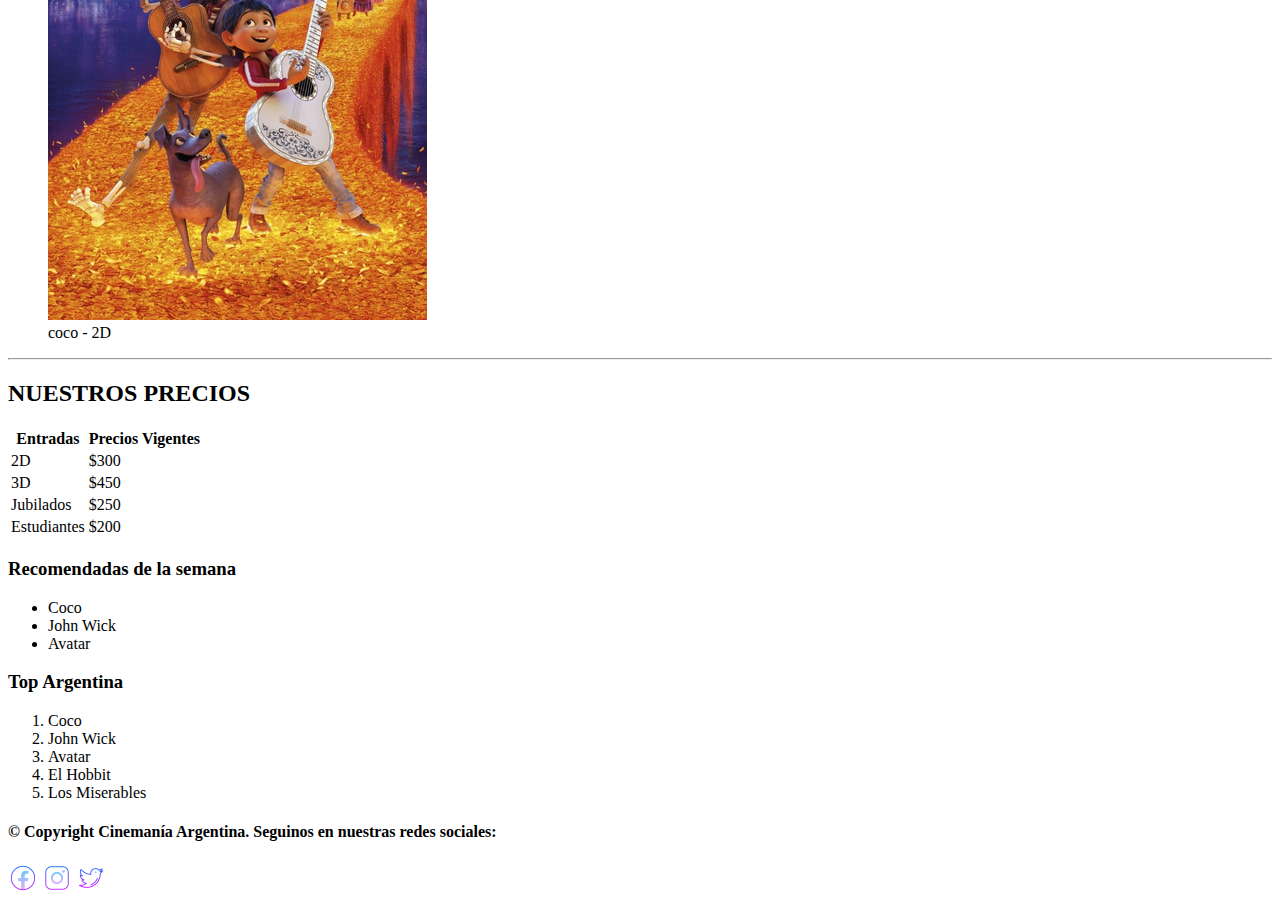
==== commit 79cc8b9e: "Cambié peliculas en el index" ====
--- a/index.html
+++ b/index.html
@@ -80,20 +80,20 @@
           <h2 class="titulo-encartelera">EN CARTELERA</h2>
           <div class="cartelera-index">
             <figure>
-              <img src="Images/godzillakong.jpg" alt="Godzilla vs. Kong" />
-              <figcaption>Godzilla vs. Kong - 2D</figcaption>
+              <img src="Images/godzillakong.jpg" alt="Avatar" />
+              <figcaption>Avatar - 2D</figcaption>
             </figure>
             <figure>
-              <img src="Images/mortalkombat.jpg" alt="Mortal Kombat" />
-              <figcaption>Mortal Kombat - 3D</figcaption>
+              <img src="Images/mortalkombat.jpg" alt="El Hobbit" />
+              <figcaption>El Hobbit - 3D</figcaption>
             </figure>
             <figure>
-              <img src="Images/nomadland.jpg" alt="Nomadland" />
-              <figcaption>Nomadland - 2D</figcaption>
+              <img src="Images/nomadland.jpg" alt="John Wick" />
+              <figcaption>John Wick- 2D</figcaption>
             </figure>
             <figure>
-              <img src="Images/pequenossecretos.jpg" alt="Pequenos Secretos" />
-              <figcaption>Pequeños Secretos - 2D</figcaption>
+              <img src="Images/pequenossecretos.jpg" alt="Alerta Roja" />
+              <figcaption>Alerta Roja - 2D</figcaption>
             </figure>
             <figure>
               <img src="Images/coco.jpg" alt="coco" />
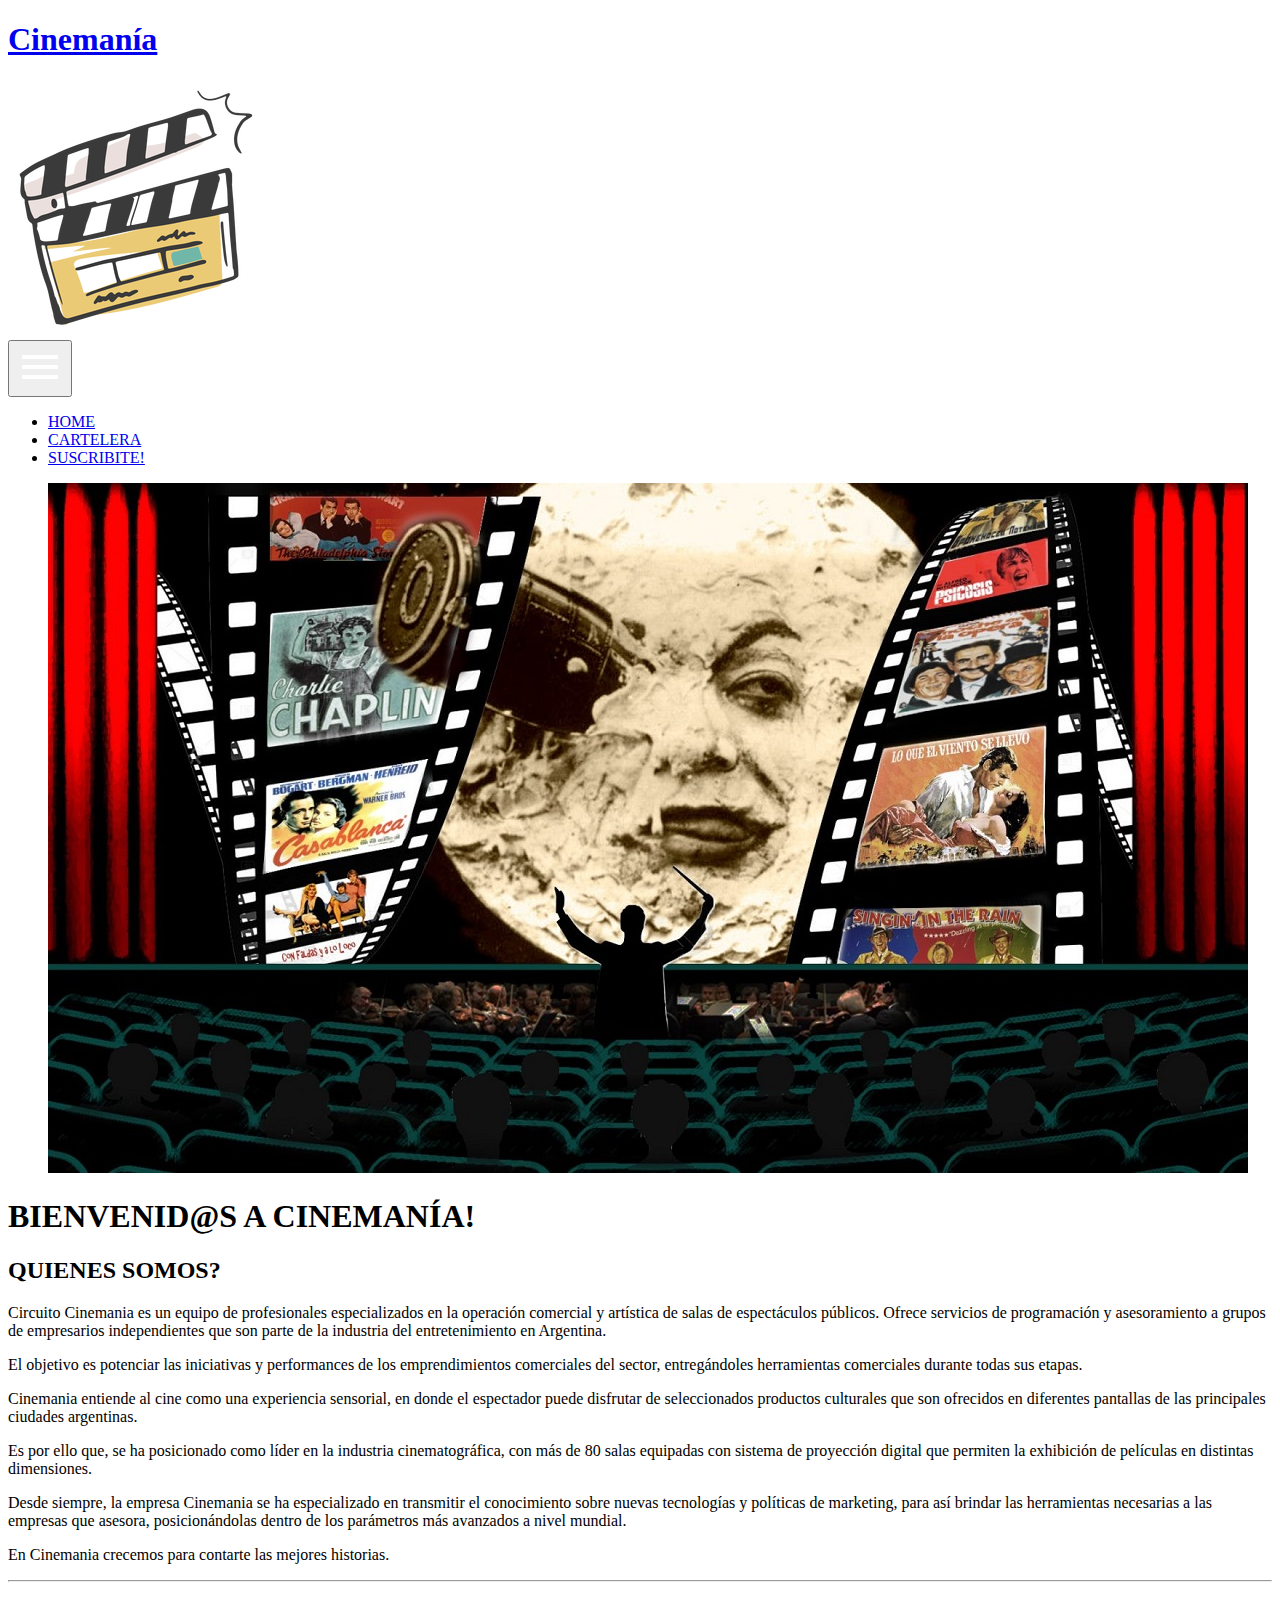
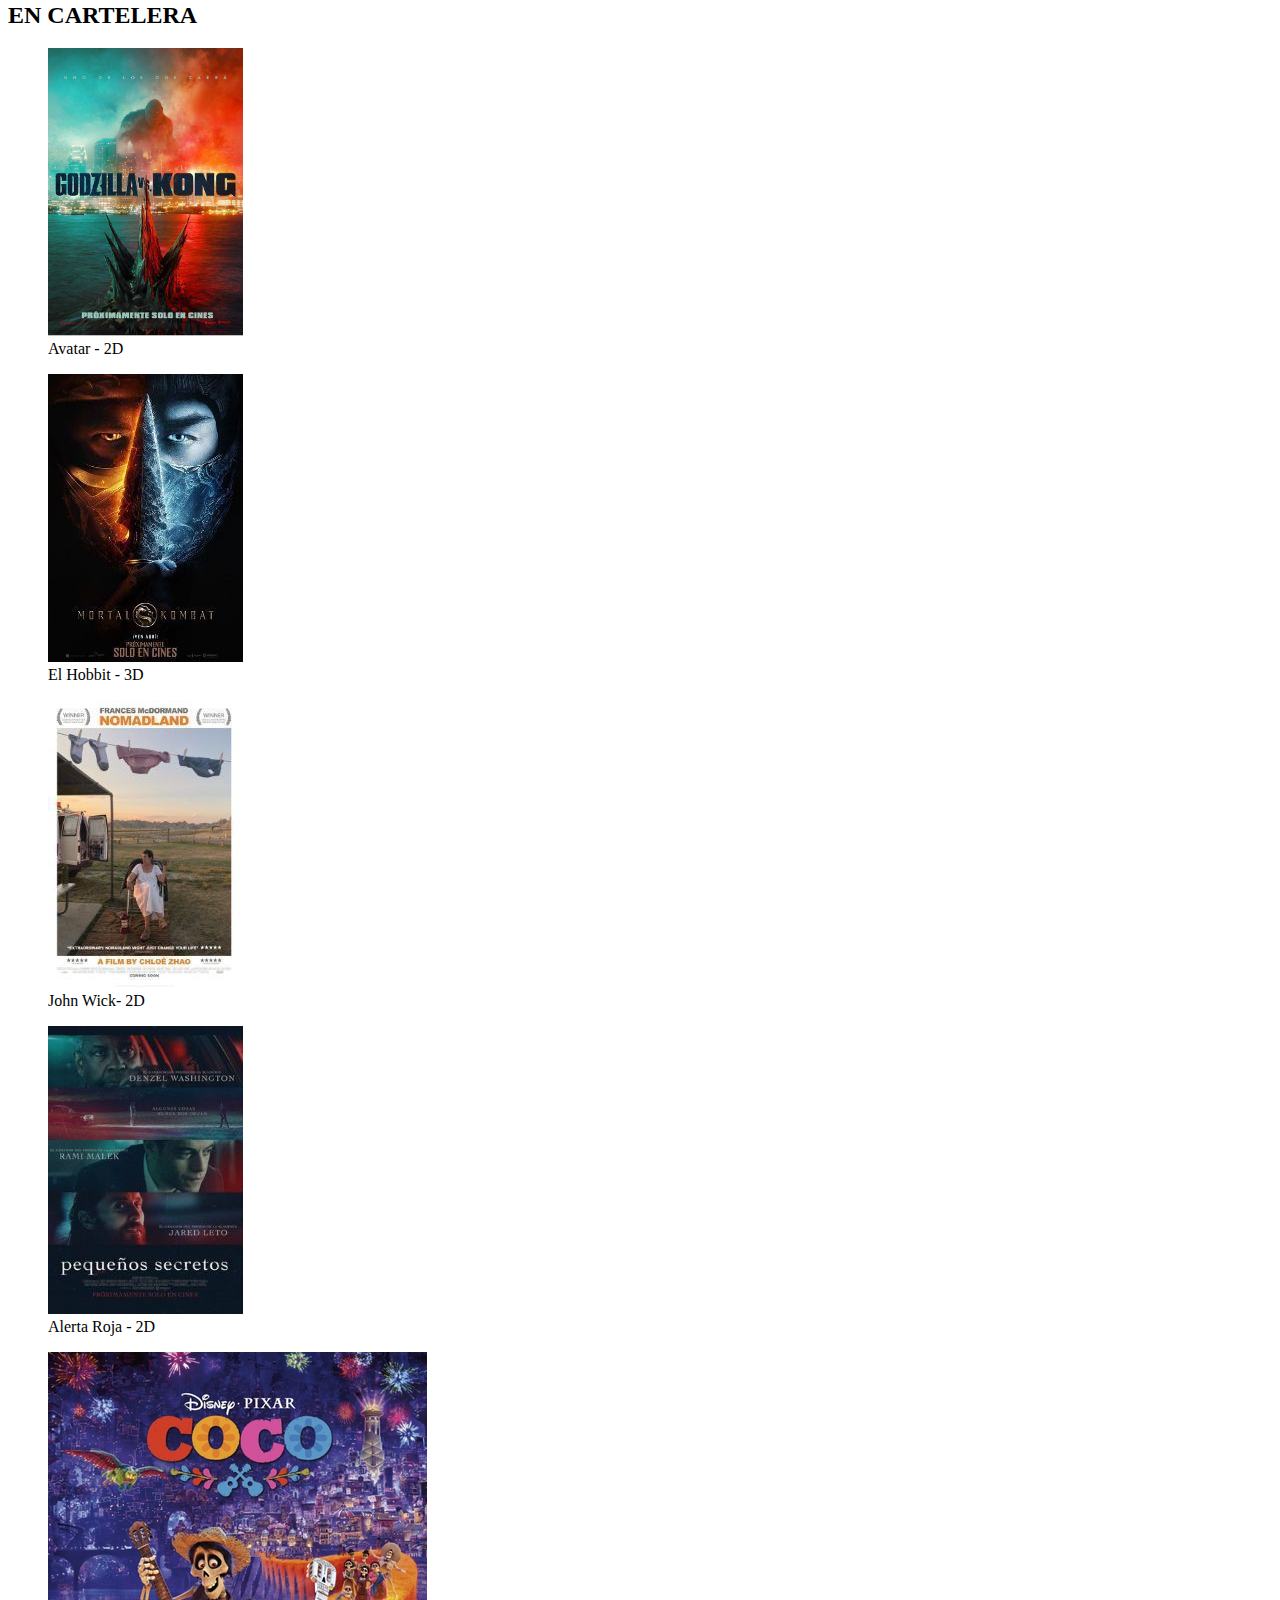
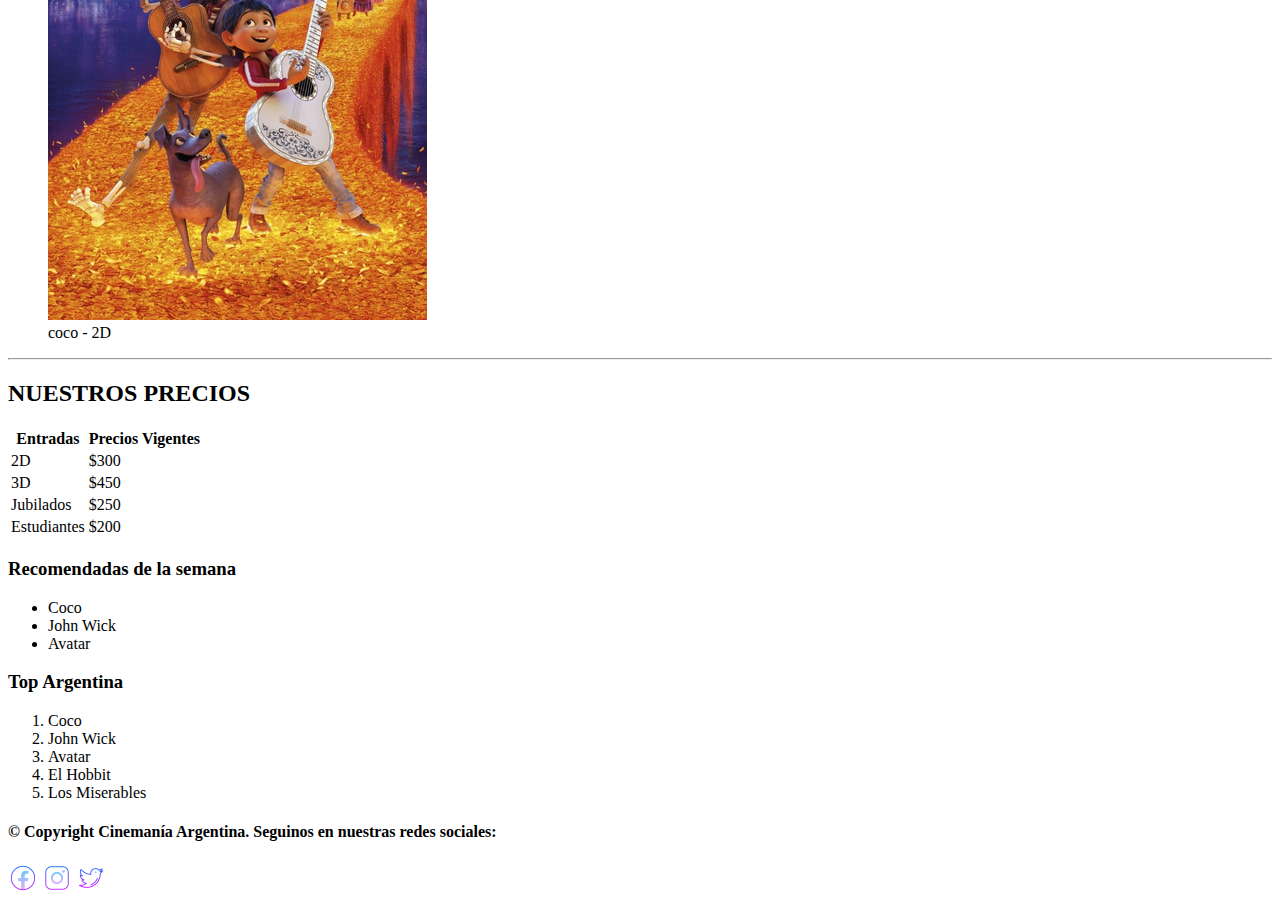
==== commit 3b2fd917: "Hice cambios en el css y titulo index" ====
--- a/index.html
+++ b/index.html
@@ -52,7 +52,7 @@
       
       <article class="intro-bienvenida">
         <h1>BIENVENID@S A CINEMANÍA!</h1>
-        <h2>Quiénes Somos?</h2>
+        <h2>QUIENES SOMOS?</h2>
         <div class="parrafo-introductorio">
         <p>
           Circuito Cinemania  es un equipo de profesionales especializados en la operación comercial y artística de salas de espectáculos públicos. Ofrece servicios de programación y asesoramiento a grupos de empresarios independientes que son parte de la industria del entretenimiento en Argentina.
